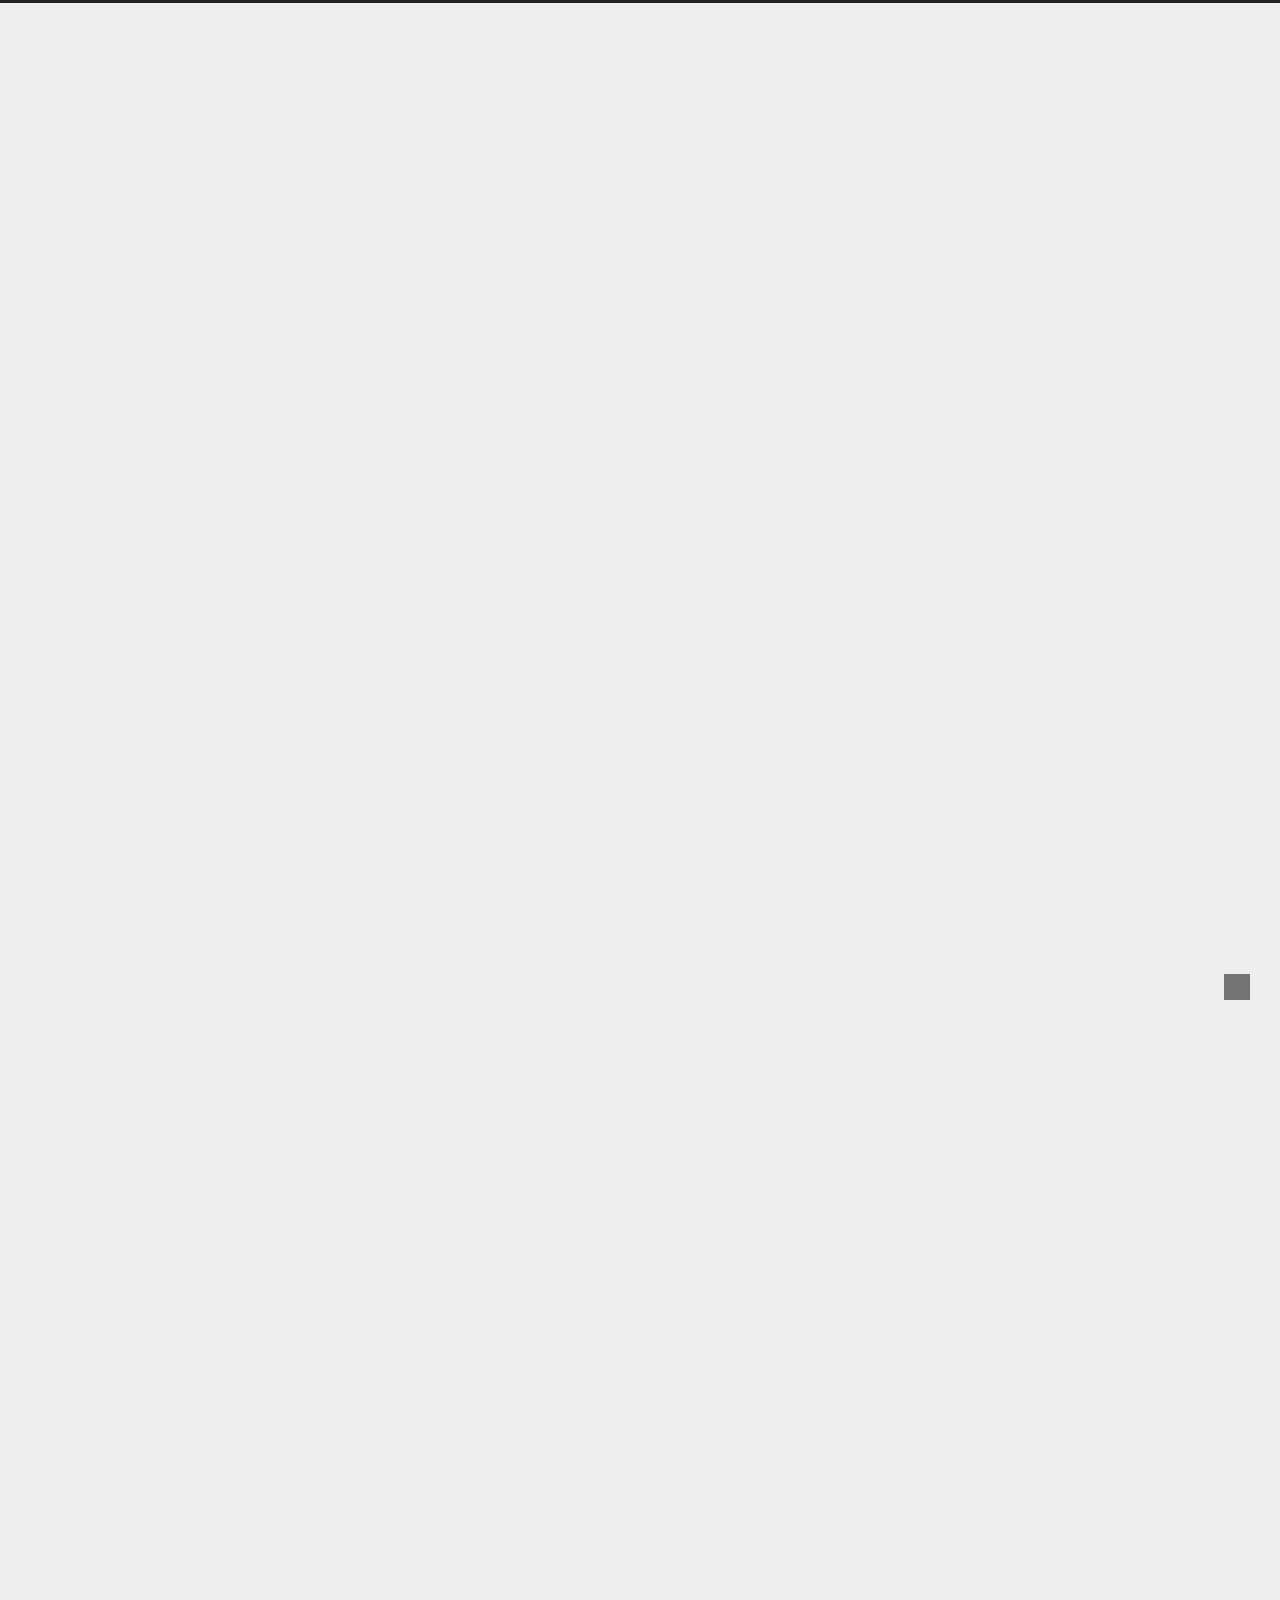
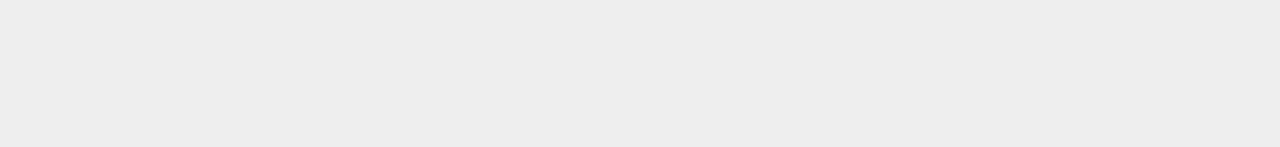
==== index.html @ 1313fade "Site updated: 2023-10-22 15:56:39" ====
<!DOCTYPE html>
<html lang="en">
<head>
  <meta charset="UTF-8">
<meta name="viewport" content="width=device-width">
<meta name="theme-color" content="#222"><meta name="generator" content="Hexo 6.3.0">

  <link rel="apple-touch-icon" sizes="180x180" href="/images/apple-touch-icon-next.png">
  <link rel="icon" type="image/png" sizes="32x32" href="/images/favicon-32x32-next.png">
  <link rel="icon" type="image/png" sizes="16x16" href="/images/favicon-16x16-next.png">
  <link rel="mask-icon" href="/images/logo.svg" color="#222">

<link rel="stylesheet" href="/css/main.css">



<link rel="stylesheet" href="https://cdnjs.cloudflare.com/ajax/libs/font-awesome/6.4.2/css/all.min.css" integrity="sha256-CTSx/A06dm1B063156EVh15m6Y67pAjZZaQc89LLSrU=" crossorigin="anonymous">
  <link rel="stylesheet" href="https://cdnjs.cloudflare.com/ajax/libs/animate.css/3.1.1/animate.min.css" integrity="sha256-PR7ttpcvz8qrF57fur/yAx1qXMFJeJFiA6pSzWi0OIE=" crossorigin="anonymous">

<script class="next-config" data-name="main" type="application/json">{"hostname":"comeonyc.github.io","root":"/","images":"/images","scheme":"Gemini","darkmode":false,"version":"8.18.2","exturl":false,"sidebar":{"position":"left","display":"post","padding":18,"offset":12},"copycode":{"enable":false,"style":null},"fold":{"enable":false,"height":500},"bookmark":{"enable":false,"color":"#222","save":"auto"},"mediumzoom":false,"lazyload":false,"pangu":false,"comments":{"style":"tabs","active":null,"storage":true,"lazyload":false,"nav":null},"stickytabs":false,"motion":{"enable":true,"async":false,"transition":{"menu_item":"fadeInDown","post_block":"fadeIn","post_header":"fadeInDown","post_body":"fadeInDown","coll_header":"fadeInLeft","sidebar":"fadeInUp"}},"prism":false,"i18n":{"placeholder":"Searching...","empty":"We didn't find any results for the search: ${query}","hits_time":"${hits} results found in ${time} ms","hits":"${hits} results found"},"path":"/search.xml","localsearch":{"enable":true,"trigger":"auto","top_n_per_article":1,"unescape":false,"preload":false}}</script><script src="/js/config.js"></script>

    <meta name="description" content="每天向前走一点">
<meta property="og:type" content="website">
<meta property="og:title" content="宸一天">
<meta property="og:url" content="https://comeonyc.github.io/index.html">
<meta property="og:site_name" content="宸一天">
<meta property="og:description" content="每天向前走一点">
<meta property="og:locale" content="en_US">
<meta property="article:author" content="comeonYc">
<meta property="article:tag" content="个人主页, 大数据, JAVA后端">
<meta name="twitter:card" content="summary">


<link rel="canonical" href="https://comeonyc.github.io/">



<script class="next-config" data-name="page" type="application/json">{"sidebar":"","isHome":true,"isPost":false,"lang":"en","comments":"","permalink":"","path":"index.html","title":""}</script>

<script class="next-config" data-name="calendar" type="application/json">""</script>
<title>宸一天</title>
  








  <noscript>
    <link rel="stylesheet" href="/css/noscript.css">
  </noscript>
</head>

<body itemscope itemtype="http://schema.org/WebPage" class="use-motion">
  <div class="headband"></div>

  <main class="main">
    <div class="column">
      <header class="header" itemscope itemtype="http://schema.org/WPHeader"><div class="site-brand-container">
  <div class="site-nav-toggle">
    <div class="toggle" aria-label="Toggle navigation bar" role="button">
        <span class="toggle-line"></span>
        <span class="toggle-line"></span>
        <span class="toggle-line"></span>
    </div>
  </div>

  <div class="site-meta">

    <a href="/" class="brand" rel="start">
      <i class="logo-line"></i>
      <h1 class="site-title">宸一天</h1>
      <i class="logo-line"></i>
    </a>
      <p class="site-subtitle" itemprop="description">comoeyc</p>
  </div>

  <div class="site-nav-right">
    <div class="toggle popup-trigger" aria-label="Search" role="button">
        <i class="fa fa-search fa-fw fa-lg"></i>
    </div>
  </div>
</div>



<nav class="site-nav">
  <ul class="main-menu menu"><li class="menu-item menu-item-home"><a href="/" rel="section">Home</a></li><li class="menu-item menu-item-about"><a href="/about/" rel="section">About</a></li><li class="menu-item menu-item-tags"><a href="/tags/" rel="section">Tags</a></li><li class="menu-item menu-item-archives"><a href="/archives/" rel="section">Archives</a></li>
      <li class="menu-item menu-item-search">
        <a role="button" class="popup-trigger"><i class="fa fa-search fa-fw"></i>Search
        </a>
      </li>
  </ul>
</nav>



  <div class="search-pop-overlay">
    <div class="popup search-popup"><div class="search-header">
  <span class="search-icon">
    <i class="fa fa-search"></i>
  </span>
  <div class="search-input-container">
    <input autocomplete="off" autocapitalize="off" maxlength="80"
           placeholder="Searching..." spellcheck="false"
           type="search" class="search-input">
  </div>
  <span class="popup-btn-close" role="button">
    <i class="fa fa-times-circle"></i>
  </span>
</div>
<div class="search-result-container no-result">
  <div class="search-result-icon">
    <i class="fa fa-spinner fa-pulse fa-5x"></i>
  </div>
</div>

    </div>
  </div>

</header>
        
  
  <aside class="sidebar">

    <div class="sidebar-inner sidebar-overview-active">
      <ul class="sidebar-nav">
        <li class="sidebar-nav-toc">
          Table of Contents
        </li>
        <li class="sidebar-nav-overview">
          Overview
        </li>
      </ul>

      <div class="sidebar-panel-container">
        <!--noindex-->
        <div class="post-toc-wrap sidebar-panel">
        </div>
        <!--/noindex-->

        <div class="site-overview-wrap sidebar-panel">
          <div class="site-author animated" itemprop="author" itemscope itemtype="http://schema.org/Person">
  <p class="site-author-name" itemprop="name">comeonYc</p>
  <div class="site-description" itemprop="description">每天向前走一点</div>
</div>
<div class="site-state-wrap animated">
  <nav class="site-state">
      <div class="site-state-item site-state-posts">
        <a href="/archives/">
          <span class="site-state-item-count">3</span>
          <span class="site-state-item-name">posts</span>
        </a>
      </div>
  </nav>
</div>
  <div class="cc-license animated" itemprop="license">
    <a href="https://creativecommons.org/licenses/by-nc-sa/4.0/zh-CN" class="cc-opacity" rel="noopener" target="_blank"><img src="https://cdnjs.cloudflare.com/ajax/libs/creativecommons-vocabulary/2020.11.3/assets/license_badges/small/by_nc_sa.svg" alt="Creative Commons"></a>
  </div>

        </div>
      </div>
    </div>

    
  </aside>


    </div>

    <div class="main-inner index posts-expand">

    


<div class="post-block">
  
  

  <article itemscope itemtype="http://schema.org/Article" class="post-content" lang="">
    <link itemprop="mainEntityOfPage" href="https://comeonyc.github.io/2023/10/22/demo/">

    <span hidden itemprop="author" itemscope itemtype="http://schema.org/Person">
      <meta itemprop="image" content="/images/avatar.gif">
      <meta itemprop="name" content="comeonYc">
    </span>

    <span hidden itemprop="publisher" itemscope itemtype="http://schema.org/Organization">
      <meta itemprop="name" content="宸一天">
      <meta itemprop="description" content="每天向前走一点">
    </span>

    <span hidden itemprop="post" itemscope itemtype="http://schema.org/CreativeWork">
      <meta itemprop="name" content="undefined | 宸一天">
      <meta itemprop="description" content="">
    </span>
      <header class="post-header">
        <h2 class="post-title" itemprop="name headline">
          <a href="/2023/10/22/demo/" class="post-title-link" itemprop="url">demo</a>
        </h2>

        <div class="post-meta-container">
          <div class="post-meta">
    <span class="post-meta-item">
      <span class="post-meta-item-icon">
        <i class="far fa-calendar"></i>
      </span>
      <span class="post-meta-item-text">Posted on</span>

      <time title="Created: 2023-10-22 14:29:48" itemprop="dateCreated datePublished" datetime="2023-10-22T14:29:48+08:00">2023-10-22</time>
    </span>

  
    <span class="post-meta-break"></span>
    <span class="post-meta-item" title="Word count in article">
      <span class="post-meta-item-icon">
        <i class="far fa-file-word"></i>
      </span>
      <span class="post-meta-item-text">Word count in article: </span>
      <span>0</span>
    </span>
    <span class="post-meta-item" title="Reading time">
      <span class="post-meta-item-icon">
        <i class="far fa-clock"></i>
      </span>
      <span class="post-meta-item-text">Reading time &asymp;</span>
      <span>1 mins.</span>
    </span>
</div>

        </div>
      </header>

    
    
    
    <div class="post-body" itemprop="articleBody">
          
      
    </div>

    
    
    

    <footer class="post-footer">
        <div class="post-eof"></div>
      
    </footer>
  </article>
</div>




    


<div class="post-block">
  
  

  <article itemscope itemtype="http://schema.org/Article" class="post-content" lang="">
    <link itemprop="mainEntityOfPage" href="https://comeonyc.github.io/2023/10/22/My-new-Post/">

    <span hidden itemprop="author" itemscope itemtype="http://schema.org/Person">
      <meta itemprop="image" content="/images/avatar.gif">
      <meta itemprop="name" content="comeonYc">
    </span>

    <span hidden itemprop="publisher" itemscope itemtype="http://schema.org/Organization">
      <meta itemprop="name" content="宸一天">
      <meta itemprop="description" content="每天向前走一点">
    </span>

    <span hidden itemprop="post" itemscope itemtype="http://schema.org/CreativeWork">
      <meta itemprop="name" content="undefined | 宸一天">
      <meta itemprop="description" content="">
    </span>
      <header class="post-header">
        <h2 class="post-title" itemprop="name headline">
          <a href="/2023/10/22/My-new-Post/" class="post-title-link" itemprop="url">My new Post</a>
        </h2>

        <div class="post-meta-container">
          <div class="post-meta">
    <span class="post-meta-item">
      <span class="post-meta-item-icon">
        <i class="far fa-calendar"></i>
      </span>
      <span class="post-meta-item-text">Posted on</span>

      <time title="Created: 2023-10-22 12:45:02" itemprop="dateCreated datePublished" datetime="2023-10-22T12:45:02+08:00">2023-10-22</time>
    </span>

  
    <span class="post-meta-break"></span>
    <span class="post-meta-item" title="Word count in article">
      <span class="post-meta-item-icon">
        <i class="far fa-file-word"></i>
      </span>
      <span class="post-meta-item-text">Word count in article: </span>
      <span>0</span>
    </span>
    <span class="post-meta-item" title="Reading time">
      <span class="post-meta-item-icon">
        <i class="far fa-clock"></i>
      </span>
      <span class="post-meta-item-text">Reading time &asymp;</span>
      <span>1 mins.</span>
    </span>
</div>

        </div>
      </header>

    
    
    
    <div class="post-body" itemprop="articleBody">
          
      
    </div>

    
    
    

    <footer class="post-footer">
        <div class="post-eof"></div>
      
    </footer>
  </article>
</div>




    


<div class="post-block">
  
  

  <article itemscope itemtype="http://schema.org/Article" class="post-content" lang="">
    <link itemprop="mainEntityOfPage" href="https://comeonyc.github.io/2023/10/22/hello-world/">

    <span hidden itemprop="author" itemscope itemtype="http://schema.org/Person">
      <meta itemprop="image" content="/images/avatar.gif">
      <meta itemprop="name" content="comeonYc">
    </span>

    <span hidden itemprop="publisher" itemscope itemtype="http://schema.org/Organization">
      <meta itemprop="name" content="宸一天">
      <meta itemprop="description" content="每天向前走一点">
    </span>

    <span hidden itemprop="post" itemscope itemtype="http://schema.org/CreativeWork">
      <meta itemprop="name" content="undefined | 宸一天">
      <meta itemprop="description" content="">
    </span>
      <header class="post-header">
        <h2 class="post-title" itemprop="name headline">
          <a href="/2023/10/22/hello-world/" class="post-title-link" itemprop="url">Hello World</a>
        </h2>

        <div class="post-meta-container">
          <div class="post-meta">
    <span class="post-meta-item">
      <span class="post-meta-item-icon">
        <i class="far fa-calendar"></i>
      </span>
      <span class="post-meta-item-text">Posted on</span>

      <time title="Created: 2023-10-22 12:28:58" itemprop="dateCreated datePublished" datetime="2023-10-22T12:28:58+08:00">2023-10-22</time>
    </span>

  
    <span class="post-meta-break"></span>
    <span class="post-meta-item" title="Word count in article">
      <span class="post-meta-item-icon">
        <i class="far fa-file-word"></i>
      </span>
      <span class="post-meta-item-text">Word count in article: </span>
      <span>78</span>
    </span>
    <span class="post-meta-item" title="Reading time">
      <span class="post-meta-item-icon">
        <i class="far fa-clock"></i>
      </span>
      <span class="post-meta-item-text">Reading time &asymp;</span>
      <span>1 mins.</span>
    </span>
</div>

        </div>
      </header>

    
    
    
    <div class="post-body" itemprop="articleBody">
          <p>Welcome to <a target="_blank" rel="noopener" href="https://hexo.io/">Hexo</a>! This is your very first post. Check <a target="_blank" rel="noopener" href="https://hexo.io/docs/">documentation</a> for more info. If you get any problems when using Hexo, you can find the answer in <a target="_blank" rel="noopener" href="https://hexo.io/docs/troubleshooting.html">troubleshooting</a> or you can ask me on <a target="_blank" rel="noopener" href="https://github.com/hexojs/hexo/issues">GitHub</a>.</p>
<h2 id="Quick-Start"><a href="#Quick-Start" class="headerlink" title="Quick Start"></a>Quick Start</h2><h3 id="Create-a-new-post"><a href="#Create-a-new-post" class="headerlink" title="Create a new post"></a>Create a new post</h3><figure class="highlight bash"><table><tr><td class="gutter"><pre><span class="line">1</span><br></pre></td><td class="code"><pre><span class="line">$ hexo new <span class="string">&quot;My New Post&quot;</span></span><br></pre></td></tr></table></figure>

<p>More info: <a target="_blank" rel="noopener" href="https://hexo.io/docs/writing.html">Writing</a></p>
<h3 id="Run-server"><a href="#Run-server" class="headerlink" title="Run server"></a>Run server</h3><figure class="highlight bash"><table><tr><td class="gutter"><pre><span class="line">1</span><br></pre></td><td class="code"><pre><span class="line">$ hexo server</span><br></pre></td></tr></table></figure>

<p>More info: <a target="_blank" rel="noopener" href="https://hexo.io/docs/server.html">Server</a></p>
<h3 id="Generate-static-files"><a href="#Generate-static-files" class="headerlink" title="Generate static files"></a>Generate static files</h3><figure class="highlight bash"><table><tr><td class="gutter"><pre><span class="line">1</span><br></pre></td><td class="code"><pre><span class="line">$ hexo generate</span><br></pre></td></tr></table></figure>

<p>More info: <a target="_blank" rel="noopener" href="https://hexo.io/docs/generating.html">Generating</a></p>
<h3 id="Deploy-to-remote-sites"><a href="#Deploy-to-remote-sites" class="headerlink" title="Deploy to remote sites"></a>Deploy to remote sites</h3><figure class="highlight bash"><table><tr><td class="gutter"><pre><span class="line">1</span><br></pre></td><td class="code"><pre><span class="line">$ hexo deploy</span><br></pre></td></tr></table></figure>

<p>More info: <a target="_blank" rel="noopener" href="https://hexo.io/docs/one-command-deployment.html">Deployment</a></p>

      
    </div>

    
    
    

    <footer class="post-footer">
        <div class="post-eof"></div>
      
    </footer>
  </article>
</div>





</div>
  </main>

  <footer class="footer">
    <div class="footer-inner">

  <div class="copyright">
    &copy; 
    <span itemprop="copyrightYear">2023</span>
    <span class="with-love">
      <i class="fa fa-heart"></i>
    </span>
    <span class="author" itemprop="copyrightHolder">comeonYc</span>
  </div>
<div class="wordcount">
  <span class="post-meta-item">
    <span class="post-meta-item-icon">
      <i class="fa fa-chart-line"></i>
    </span>
      <span>Word count total: </span>
    <span title="Word count total">0k</span>
  </span>
  <span class="post-meta-item">
    <span class="post-meta-item-icon">
      <i class="fa fa-coffee"></i>
    </span>
      <span>Reading time total &asymp;</span>
    <span title="Reading time total">1 mins.</span>
  </span>
</div>
  <div class="powered-by">Powered by <a href="https://hexo.io/" rel="noopener" target="_blank">Hexo</a> & <a href="https://theme-next.js.org/" rel="noopener" target="_blank">NexT.Gemini</a>
  </div>

    </div>
  </footer>

  
  <div class="back-to-top" role="button" aria-label="Back to top">
    <i class="fa fa-arrow-up fa-lg"></i>
    <span>0%</span>
  </div>

<noscript>
  <div class="noscript-warning">Theme NexT works best with JavaScript enabled</div>
</noscript>


  
  <script src="https://cdnjs.cloudflare.com/ajax/libs/animejs/3.2.1/anime.min.js" integrity="sha256-XL2inqUJaslATFnHdJOi9GfQ60on8Wx1C2H8DYiN1xY=" crossorigin="anonymous"></script>
<script src="/js/comments.js"></script><script src="/js/utils.js"></script><script src="/js/motion.js"></script><script src="/js/next-boot.js"></script>

  <script src="https://cdnjs.cloudflare.com/ajax/libs/hexo-generator-searchdb/1.4.1/search.js" integrity="sha256-1kfA5uHPf65M5cphT2dvymhkuyHPQp5A53EGZOnOLmc=" crossorigin="anonymous"></script>
<script src="/js/third-party/search/local-search.js"></script>






  <script src="/js/third-party/addtoany.js"></script>

  




<script class="next-config" data-name="giscus" type="application/json">{"enable":true,"repo":"comoneyc/giscus","repo_id":"R_kgDOKjfuow","category":"General","category_id":"DIC_kwDOKjfuo84CaV8C","mapping":"pathname","reactions_enabled":1,"emit_metadata":1,"theme":"preferred_color_scheme","lang":"en","crossorigin":"anonymous","input_position":"bottom","loading":"lazy"}</script>

<script>
document.addEventListener('page:loaded', () => {
  if (!CONFIG.page.comments) return;

  NexT.utils.loadComments('.giscus-container')
    .then(() => NexT.utils.getScript('https://giscus.app/client.js', {
      attributes: {
        async                   : true,
        crossOrigin             : 'anonymous',
        'data-repo'             : CONFIG.giscus.repo,
        'data-repo-id'          : CONFIG.giscus.repo_id,
        'data-category'         : CONFIG.giscus.category,
        'data-category-id'      : CONFIG.giscus.category_id,
        'data-mapping'          : CONFIG.giscus.mapping,
        'data-reactions-enabled': CONFIG.giscus.reactions_enabled,
        'data-emit-metadata'    : CONFIG.giscus.emit_metadata,
        'data-theme'            : CONFIG.giscus.theme,
        'data-lang'             : CONFIG.giscus.lang,
        'data-input-position'   : CONFIG.giscus.input_position,
        'data-loading'          : CONFIG.giscus.loading
      },
      parentNode: document.querySelector('.giscus-container')
    }));
});
</script>

</body>
</html>
---- css/main.css ----
:root {
  --body-bg-color: #eee;
  --content-bg-color: #fff;
  --card-bg-color: #f5f5f5;
  --text-color: #555;
  --blockquote-color: #666;
  --link-color: #555;
  --link-hover-color: #222;
  --brand-color: #fff;
  --brand-hover-color: #fff;
  --table-row-odd-bg-color: #f9f9f9;
  --table-row-hover-bg-color: #f5f5f5;
  --menu-item-bg-color: #f5f5f5;
  --theme-color: #222;
  --btn-default-bg: #fff;
  --btn-default-color: #555;
  --btn-default-border-color: #555;
  --btn-default-hover-bg: #222;
  --btn-default-hover-color: #fff;
  --btn-default-hover-border-color: #222;
  --highlight-background: #f3f3f3;
  --highlight-foreground: #444;
  --highlight-gutter-background: #e1e1e1;
  --highlight-gutter-foreground: #555;
  color-scheme: light;
}
html {
  line-height: 1.15; /* 1 */
  -webkit-text-size-adjust: 100%; /* 2 */
}
body {
  margin: 0;
}
main {
  display: block;
}
h1 {
  font-size: 2em;
  margin: 0.67em 0;
}
hr {
  box-sizing: content-box; /* 1 */
  height: 0; /* 1 */
  overflow: visible; /* 2 */
}
pre {
  font-family: monospace, monospace; /* 1 */
  font-size: 1em; /* 2 */
}
a {
  background: transparent;
}
abbr[title] {
  border-bottom: none; /* 1 */
  text-decoration: underline; /* 2 */
  text-decoration: underline dotted; /* 2 */
}
b,
strong {
  font-weight: bolder;
}
code,
kbd,
samp {
  font-family: monospace, monospace; /* 1 */
  font-size: 1em; /* 2 */
}
small {
  font-size: 80%;
}
sub,
sup {
  font-size: 75%;
  line-height: 0;
  position: relative;
  vertical-align: baseline;
}
sub {
  bottom: -0.25em;
}
sup {
  top: -0.5em;
}
img {
  border-style: none;
}
button,
input,
optgroup,
select,
textarea {
  font-family: inherit; /* 1 */
  font-size: 100%; /* 1 */
  line-height: 1.15; /* 1 */
  margin: 0; /* 2 */
}
button,
input {
/* 1 */
  overflow: visible;
}
button,
select {
/* 1 */
  text-transform: none;
}
button,
[type='button'],
[type='reset'],
[type='submit'] {
  -webkit-appearance: button;
}
button::-moz-focus-inner,
[type='button']::-moz-focus-inner,
[type='reset']::-moz-focus-inner,
[type='submit']::-moz-focus-inner {
  border-style: none;
  padding: 0;
}
button:-moz-focusring,
[type='button']:-moz-focusring,
[type='reset']:-moz-focusring,
[type='submit']:-moz-focusring {
  outline: 1px dotted ButtonText;
}
fieldset {
  padding: 0.35em 0.75em 0.625em;
}
legend {
  box-sizing: border-box; /* 1 */
  color: inherit; /* 2 */
  display: table; /* 1 */
  max-width: 100%; /* 1 */
  padding: 0; /* 3 */
  white-space: normal; /* 1 */
}
progress {
  vertical-align: baseline;
}
textarea {
  overflow: auto;
}
[type='checkbox'],
[type='radio'] {
  box-sizing: border-box; /* 1 */
  padding: 0; /* 2 */
}
[type='number']::-webkit-inner-spin-button,
[type='number']::-webkit-outer-spin-button {
  height: auto;
}
[type='search'] {
  outline-offset: -2px; /* 2 */
  -webkit-appearance: textfield; /* 1 */
}
[type='search']::-webkit-search-decoration {
  -webkit-appearance: none;
}
::-webkit-file-upload-button {
  font: inherit; /* 2 */
  -webkit-appearance: button; /* 1 */
}
details {
  display: block;
}
summary {
  display: list-item;
}
template {
  display: none;
}
[hidden] {
  display: none;
}
::selection {
  background: #262a30;
  color: #eee;
}
html,
body {
  height: 100%;
}
body {
  background: var(--body-bg-color);
  box-sizing: border-box;
  color: var(--text-color);
  font-family: Lato, 'PingFang SC', 'Microsoft YaHei', sans-serif;
  font-size: 1em;
  line-height: 2;
  min-height: 100%;
  position: relative;
  transition: padding 0.2s ease-in-out;
}
h1,
h2,
h3,
h4,
h5,
h6 {
  font-family: Lato, 'PingFang SC', 'Microsoft YaHei', sans-serif;
  font-weight: bold;
  line-height: 1.5;
  margin: 30px 0 15px;
}
h1 {
  font-size: 1.5em;
}
h2 {
  font-size: 1.375em;
}
h3 {
  font-size: 1.25em;
}
h4 {
  font-size: 1.125em;
}
h5 {
  font-size: 1em;
}
h6 {
  font-size: 0.875em;
}
p {
  margin: 0 0 20px;
}
a {
  border-bottom: 1px solid #999;
  color: var(--link-color);
  cursor: pointer;
  outline: 0;
  text-decoration: none;
  overflow-wrap: break-word;
}
a:hover {
  border-bottom-color: var(--link-hover-color);
  color: var(--link-hover-color);
}
iframe,
img,
video,
embed {
  display: block;
  margin-left: auto;
  margin-right: auto;
  max-width: 100%;
}
hr {
  background-image: repeating-linear-gradient(-45deg, #ddd, #ddd 4px, transparent 4px, transparent 8px);
  border: 0;
  height: 3px;
  margin: 40px 0;
}
blockquote {
  border-left: 4px solid #ddd;
  color: var(--blockquote-color);
  margin: 0;
  padding: 0 15px;
}
blockquote cite::before {
  content: '-';
  padding: 0 5px;
}
dt {
  font-weight: bold;
}
dd {
  margin: 0;
  padding: 0;
}
.table-container {
  overflow: auto;
}
table {
  border-collapse: collapse;
  border-spacing: 0;
  font-size: 0.875em;
  margin: 0 0 20px;
  width: 100%;
}
tbody tr:nth-of-type(odd) {
  background: var(--table-row-odd-bg-color);
}
tbody tr:hover {
  background: var(--table-row-hover-bg-color);
}
caption,
th,
td {
  padding: 8px;
}
th,
td {
  border: 1px solid #ddd;
  border-bottom: 3px solid #ddd;
}
th {
  font-weight: 700;
  padding-bottom: 10px;
}
td {
  border-bottom-width: 1px;
}
.btn {
  background: var(--btn-default-bg);
  border: 2px solid var(--btn-default-border-color);
  border-radius: 2px;
  color: var(--btn-default-color);
  display: inline-block;
  font-size: 0.875em;
  line-height: 2;
  padding: 0 20px;
  transition: background-color 0.2s ease-in-out;
}
.btn:hover {
  background: var(--btn-default-hover-bg);
  border-color: var(--btn-default-hover-border-color);
  color: var(--btn-default-hover-color);
}
.btn + .btn {
  margin: 0 0 8px 8px;
}
.btn .fa-fw {
  text-align: left;
  width: 1.285714285714286em;
}
.toggle {
  line-height: 0;
}
.toggle .toggle-line {
  background: #fff;
  display: block;
  height: 2px;
  left: 0;
  position: relative;
  top: 0;
  transition: all 0.4s;
  width: 100%;
}
.toggle .toggle-line:first-child {
  margin-top: 1px;
}
.toggle .toggle-line:not(:first-child) {
  margin-top: 4px;
}
.toggle.toggle-arrow :first-child {
  left: 50%;
  top: 2px;
  transform: rotate(45deg);
  width: 50%;
}
.toggle.toggle-arrow :last-child {
  left: 50%;
  top: -2px;
  transform: rotate(-45deg);
  width: 50%;
}
.toggle.toggle-close :nth-child(2) {
  opacity: 0;
}
.toggle.toggle-close :first-child {
  top: 6px;
  transform: rotate(45deg);
}
.toggle.toggle-close :last-child {
  top: -6px;
  transform: rotate(-45deg);
}
pre code.hljs {
  display: block;
  overflow-x: auto;
  padding: 1em
}
code.hljs {
  padding: 3px 5px
}
/*!
  Theme: Default
  Description: Original highlight.js style
  Author: (c) Ivan Sagalaev <maniac@softwaremaniacs.org>
  Maintainer: @highlightjs/core-team
  Website: https://highlightjs.org/
  License: see project LICENSE
  Touched: 2021
*/
/*
This is left on purpose making default.css the single file that can be lifted
as-is from the repository directly without the need for a build step

Typically this "required" baseline CSS is added by `makestuff.js` during build.
*/
pre code.hljs {
  display: block;
  overflow-x: auto;
  padding: 1em
}
code.hljs {
  padding: 3px 5px
}
/* end baseline CSS */
.hljs {
  background: #F3F3F3;
  color: #444
}
/* Base color: saturation 0; */
.hljs-subst {
  /* default */
  
}
/* purposely ignored */
.hljs-formula,
.hljs-attr,
.hljs-property,
.hljs-params {
  
}
.hljs-comment {
  color: #697070
}
.hljs-tag,
.hljs-punctuation {
  color: #444a
}
.hljs-tag .hljs-name,
.hljs-tag .hljs-attr {
  color: #444
}
.hljs-keyword,
.hljs-attribute,
.hljs-selector-tag,
.hljs-meta .hljs-keyword,
.hljs-doctag,
.hljs-name {
  font-weight: bold
}
/* User color: hue: 0 */
.hljs-type,
.hljs-string,
.hljs-number,
.hljs-selector-id,
.hljs-selector-class,
.hljs-quote,
.hljs-template-tag,
.hljs-deletion {
  color: #880000
}
.hljs-title,
.hljs-section {
  color: #880000;
  font-weight: bold
}
.hljs-regexp,
.hljs-symbol,
.hljs-variable,
.hljs-template-variable,
.hljs-link,
.hljs-selector-attr,
.hljs-operator,
.hljs-selector-pseudo {
  color: #ab5656
}
/* Language color: hue: 90; */
.hljs-literal {
  color: #695
}
.hljs-built_in,
.hljs-bullet,
.hljs-code,
.hljs-addition {
  color: #397300
}
/* Meta color: hue: 200 */
.hljs-meta {
  color: #1f7199
}
.hljs-meta .hljs-string {
  color: #38a
}
/* Misc effects */
.hljs-emphasis {
  font-style: italic
}
.hljs-strong {
  font-weight: bold
}
code,
kbd,
figure.highlight,
pre {
  background: var(--highlight-background);
  color: var(--highlight-foreground);
}
figure.highlight,
pre {
  line-height: 1.6;
  margin: 0 auto 20px;
}
figure.highlight figcaption,
pre .caption,
pre figcaption {
  background: var(--highlight-gutter-background);
  color: var(--highlight-foreground);
  display: flow-root;
  font-size: 0.875em;
  line-height: 1.2;
  padding: 0.5em;
}
figure.highlight figcaption a,
pre .caption a,
pre figcaption a {
  color: var(--highlight-foreground);
  float: right;
}
figure.highlight figcaption a:hover,
pre .caption a:hover,
pre figcaption a:hover {
  border-bottom-color: var(--highlight-foreground);
}
pre,
code {
  font-family: consolas, Menlo, monospace, 'PingFang SC', 'Microsoft YaHei';
}
code {
  border-radius: 3px;
  font-size: 0.875em;
  padding: 2px 4px;
  overflow-wrap: break-word;
}
kbd {
  border: 2px solid #ccc;
  border-radius: 0.2em;
  box-shadow: 0.1em 0.1em 0.2em rgba(0,0,0,0.1);
  font-family: inherit;
  padding: 0.1em 0.3em;
  white-space: nowrap;
}
figure.highlight {
  overflow: auto;
  position: relative;
}
figure.highlight pre {
  border: 0;
  margin: 0;
  padding: 10px 0;
}
figure.highlight table {
  border: 0;
  margin: 0;
  width: auto;
}
figure.highlight td {
  border: 0;
  padding: 0;
}
figure.highlight .gutter {
  -moz-user-select: none;
  -ms-user-select: none;
  -webkit-user-select: none;
  user-select: none;
}
figure.highlight .gutter pre {
  background: var(--highlight-gutter-background);
  color: var(--highlight-gutter-foreground);
  padding-left: 10px;
  padding-right: 10px;
  text-align: right;
}
figure.highlight .code pre {
  padding-left: 10px;
  width: 100%;
}
figure.highlight .marked {
  background: rgba(0,0,0,0.3);
}
pre .caption,
pre figcaption {
  margin-bottom: 10px;
}
.gist table {
  width: auto;
}
.gist table td {
  border: 0;
}
pre {
  overflow: auto;
  padding: 10px;
}
pre code {
  background: none;
  padding: 0;
  text-shadow: none;
}
.blockquote-center {
  border-left: 0;
  margin: 40px 0;
  padding: 0;
  position: relative;
  text-align: center;
}
.blockquote-center::before,
.blockquote-center::after {
  left: 0;
  line-height: 1;
  opacity: 0.6;
  position: absolute;
  width: 100%;
}
.blockquote-center::before {
  border-top: 1px solid #ccc;
  text-align: left;
  top: -20px;
  content: '\f10d';
  font-family: 'Font Awesome 6 Free';
  font-weight: 900;
}
.blockquote-center::after {
  border-bottom: 1px solid #ccc;
  bottom: -20px;
  text-align: right;
  content: '\f10e';
  font-family: 'Font Awesome 6 Free';
  font-weight: 900;
}
.blockquote-center p,
.blockquote-center div {
  text-align: center;
}
.group-picture {
  margin-bottom: 20px;
}
.group-picture .group-picture-row {
  display: flex;
  gap: 3px;
  margin-bottom: 3px;
}
.group-picture .group-picture-column {
  flex: 1;
}
.group-picture .group-picture-column img {
  height: 100%;
  margin: 0;
  object-fit: cover;
  width: 100%;
}
.post-body .label {
  color: #555;
  padding: 0 2px;
}
.post-body .label.default {
  background: #f0f0f0;
}
.post-body .label.primary {
  background: #efe6f7;
}
.post-body .label.info {
  background: #e5f2f8;
}
.post-body .label.success {
  background: #e7f4e9;
}
.post-body .label.warning {
  background: #fcf6e1;
}
.post-body .label.danger {
  background: #fae8eb;
}
.post-body .link-grid {
  display: grid;
  grid-gap: 1.5rem;
  gap: 1.5rem;
  grid-template-columns: 1fr 1fr;
  margin-bottom: 20px;
  padding: 1rem;
}
@media (max-width: 767px) {
  .post-body .link-grid {
    grid-template-columns: 1fr;
  }
}
.post-body .link-grid .link-grid-container {
  border: solid #ddd;
  box-shadow: 1rem 1rem 0.5rem rgba(0,0,0,0.5);
  min-height: 5rem;
  min-width: 0;
  padding: 0.5rem;
  position: relative;
  transition: background 0.3s;
}
.post-body .link-grid .link-grid-container:hover {
  animation: next-shake 0.5s;
  background: var(--card-bg-color);
}
.post-body .link-grid .link-grid-container:active {
  box-shadow: 0.5rem 0.5rem 0.25rem rgba(0,0,0,0.5);
  transform: translate(0.2rem, 0.2rem);
}
.post-body .link-grid .link-grid-container .link-grid-image {
  border: 1px solid #ddd;
  border-radius: 50%;
  box-sizing: border-box;
  height: 5rem;
  padding: 3px;
  position: absolute;
  width: 5rem;
}
.post-body .link-grid .link-grid-container p {
  margin: 0 1rem 0 6rem;
}
.post-body .link-grid .link-grid-container p:first-of-type {
  font-size: 1.2em;
}
.post-body .link-grid .link-grid-container p:last-of-type {
  font-size: 0.8em;
  line-height: 1.3rem;
  opacity: 0.7;
}
.post-body .link-grid .link-grid-container a {
  border: 0;
  height: 100%;
  left: 0;
  position: absolute;
  top: 0;
  width: 100%;
}
@keyframes next-shake {
  0% {
    transform: translate(1pt, 1pt) rotate(0deg);
  }
  10% {
    transform: translate(-1pt, -2pt) rotate(-1deg);
  }
  20% {
    transform: translate(-3pt, 0pt) rotate(1deg);
  }
  30% {
    transform: translate(3pt, 2pt) rotate(0deg);
  }
  40% {
    transform: translate(1pt, -1pt) rotate(1deg);
  }
  50% {
    transform: translate(-1pt, 2pt) rotate(-1deg);
  }
  60% {
    transform: translate(-3pt, 1pt) rotate(0deg);
  }
  70% {
    transform: translate(3pt, 1pt) rotate(-1deg);
  }
  80% {
    transform: translate(-1pt, -1pt) rotate(1deg);
  }
  90% {
    transform: translate(1pt, 2pt) rotate(0deg);
  }
  100% {
    transform: translate(1pt, -2pt) rotate(-1deg);
  }
}
.post-body .note {
  border-radius: 3px;
  margin-bottom: 20px;
  padding: 1em;
  position: relative;
  border: 1px solid #eee;
  border-left-width: 5px;
}
.post-body .note summary {
  cursor: pointer;
  outline: 0;
}
.post-body .note summary p {
  display: inline;
}
.post-body .note h2,
.post-body .note h3,
.post-body .note h4,
.post-body .note h5,
.post-body .note h6 {
  border-bottom: initial;
  margin: 0;
  padding-top: 0;
}
.post-body .note :first-child {
  margin-top: 0;
}
.post-body .note :last-child {
  margin-bottom: 0;
}
.post-body .note.default {
  border-left-color: #777;
}
.post-body .note.default h2,
.post-body .note.default h3,
.post-body .note.default h4,
.post-body .note.default h5,
.post-body .note.default h6 {
  color: #777;
}
.post-body .note.primary {
  border-left-color: #6f42c1;
}
.post-body .note.primary h2,
.post-body .note.primary h3,
.post-body .note.primary h4,
.post-body .note.primary h5,
.post-body .note.primary h6 {
  color: #6f42c1;
}
.post-body .note.info {
  border-left-color: #428bca;
}
.post-body .note.info h2,
.post-body .note.info h3,
.post-body .note.info h4,
.post-body .note.info h5,
.post-body .note.info h6 {
  color: #428bca;
}
.post-body .note.success {
  border-left-color: #5cb85c;
}
.post-body .note.success h2,
.post-body .note.success h3,
.post-body .note.success h4,
.post-body .note.success h5,
.post-body .note.success h6 {
  color: #5cb85c;
}
.post-body .note.warning {
  border-left-color: #f0ad4e;
}
.post-body .note.warning h2,
.post-body .note.warning h3,
.post-body .note.warning h4,
.post-body .note.warning h5,
.post-body .note.warning h6 {
  color: #f0ad4e;
}
.post-body .note.danger {
  border-left-color: #d9534f;
}
.post-body .note.danger h2,
.post-body .note.danger h3,
.post-body .note.danger h4,
.post-body .note.danger h5,
.post-body .note.danger h6 {
  color: #d9534f;
}
.post-body .tabs {
  margin-bottom: 20px;
}
.post-body .tabs,
.tabs-comment {
  padding-top: 10px;
}
.post-body .tabs ul.nav-tabs,
.tabs-comment ul.nav-tabs {
  background: var(--content-bg-color);
  display: flex;
  display: flex;
  flex-wrap: wrap;
  justify-content: center;
  margin: 0;
  padding: 0;
  position: -webkit-sticky;
  position: sticky;
  top: 0;
  z-index: 5;
}
@media (max-width: 413px) {
  .post-body .tabs ul.nav-tabs,
  .tabs-comment ul.nav-tabs {
    display: block;
    margin-bottom: 5px;
  }
}
.post-body .tabs ul.nav-tabs li.tab,
.tabs-comment ul.nav-tabs li.tab {
  border-bottom: 1px solid #ddd;
  border-left: 1px solid transparent;
  border-right: 1px solid transparent;
  border-radius: 0 0 0 0;
  border-top: 3px solid transparent;
  flex-grow: 1;
  list-style-type: none;
}
@media (max-width: 413px) {
  .post-body .tabs ul.nav-tabs li.tab,
  .tabs-comment ul.nav-tabs li.tab {
    border-bottom: 1px solid transparent;
    border-left: 3px solid transparent;
    border-right: 1px solid transparent;
    border-top: 1px solid transparent;
  }
}
@media (max-width: 413px) {
  .post-body .tabs ul.nav-tabs li.tab,
  .tabs-comment ul.nav-tabs li.tab {
    border-radius: 0;
  }
}
.post-body .tabs ul.nav-tabs li.tab a,
.tabs-comment ul.nav-tabs li.tab a {
  border-bottom: initial;
  display: block;
  line-height: 1.8;
  padding: 0.25em 0.75em;
  text-align: center;
  transition: all 0.2s ease-out;
}
.post-body .tabs ul.nav-tabs li.tab a i[class^='fa'],
.tabs-comment ul.nav-tabs li.tab a i[class^='fa'] {
  width: 1.285714285714286em;
}
.post-body .tabs ul.nav-tabs li.tab.active,
.tabs-comment ul.nav-tabs li.tab.active {
  border-bottom-color: transparent;
  border-left-color: #ddd;
  border-right-color: #ddd;
  border-top-color: #fc6423;
}
@media (max-width: 413px) {
  .post-body .tabs ul.nav-tabs li.tab.active,
  .tabs-comment ul.nav-tabs li.tab.active {
    border-bottom-color: #ddd;
    border-left-color: #fc6423;
    border-right-color: #ddd;
    border-top-color: #ddd;
  }
}
.post-body .tabs ul.nav-tabs li.tab.active a,
.tabs-comment ul.nav-tabs li.tab.active a {
  cursor: default;
}
.post-body .tabs .tab-content,
.tabs-comment .tab-content {
  border: 1px solid #ddd;
  border-radius: 0 0 0 0;
  border-top-color: transparent;
}
@media (max-width: 413px) {
  .post-body .tabs .tab-content,
  .tabs-comment .tab-content {
    border-radius: 0;
    border-top-color: #ddd;
  }
}
.post-body .tabs .tab-content .tab-pane,
.tabs-comment .tab-content .tab-pane {
  padding: 20px 20px 0;
}
.post-body .tabs .tab-content .tab-pane:not(.active),
.tabs-comment .tab-content .tab-pane:not(.active) {
  display: none;
}
.pagination .prev,
.pagination .next,
.pagination .page-number,
.pagination .space {
  display: inline-block;
  margin: -1px 10px 0;
  padding: 0 10px;
}
@media (max-width: 767px) {
  .pagination .prev,
  .pagination .next,
  .pagination .page-number,
  .pagination .space {
    margin: 0 5px;
  }
}
.pagination .page-number.current {
  background: #ccc;
  border-color: #ccc;
  color: var(--content-bg-color);
}
.pagination {
  border-top: 1px solid #eee;
  margin: 120px 0 0;
  text-align: center;
}
.pagination .prev,
.pagination .next,
.pagination .page-number {
  border-bottom: 0;
  border-top: 1px solid #eee;
  transition: border-color 0.2s ease-in-out;
}
.pagination .prev:hover,
.pagination .next:hover,
.pagination .page-number:hover {
  border-top-color: var(--link-hover-color);
}
@media (max-width: 767px) {
  .pagination {
    border-top: 0;
  }
  .pagination .prev,
  .pagination .next,
  .pagination .page-number {
    border-bottom: 1px solid #eee;
    border-top: 0;
  }
  .pagination .prev:hover,
  .pagination .next:hover,
  .pagination .page-number:hover {
    border-bottom-color: var(--link-hover-color);
  }
}
.pagination .space {
  margin: 0;
  padding: 0;
}
.comments {
  margin-top: 60px;
  overflow: hidden;
}
.comment-button-group {
  display: flex;
  display: flex;
  flex-wrap: wrap;
  justify-content: center;
  justify-content: center;
  margin: 1em 0;
}
.comment-button-group .comment-button {
  margin: 0.1em 0.2em;
}
.comment-button-group .comment-button.active {
  background: var(--btn-default-hover-bg);
  border-color: var(--btn-default-hover-border-color);
  color: var(--btn-default-hover-color);
}
.comment-position {
  display: none;
}
.comment-position.active {
  display: block;
}
.tabs-comment {
  margin-top: 4em;
  padding-top: 0;
}
.tabs-comment .comments {
  margin-top: 0;
  padding-top: 0;
}
.headband {
  background: var(--theme-color);
  height: 3px;
}
@media (max-width: 991px) {
  .headband {
    display: none;
  }
}
.site-brand-container {
  display: flex;
  flex-shrink: 0;
  padding: 0 10px;
}
.use-motion .column,
.use-motion .site-brand-container .toggle {
  opacity: 0;
}
.site-meta {
  flex-grow: 1;
  text-align: center;
}
@media (max-width: 767px) {
  .site-meta {
    text-align: center;
  }
}
.custom-logo-image {
  margin-top: 20px;
}
@media (max-width: 991px) {
  .custom-logo-image {
    display: none;
  }
}
.brand {
  border-bottom: 0;
  color: var(--brand-color);
  display: inline-block;
  padding: 0;
}
.brand:hover {
  color: var(--brand-hover-color);
}
.site-title {
  font-family: Lato, 'PingFang SC', 'Microsoft YaHei', sans-serif;
  font-size: 1.375em;
  font-weight: normal;
  line-height: 1.5;
  margin: 0;
}
.site-subtitle {
  color: #ddd;
  font-size: 0.8125em;
  margin: 10px 10px 0;
}
.use-motion .site-title,
.use-motion .site-subtitle,
.use-motion .custom-logo-image {
  opacity: 0;
  position: relative;
  top: -10px;
}
.site-nav-toggle,
.site-nav-right {
  display: none;
}
@media (max-width: 767px) {
  .site-nav-toggle,
  .site-nav-right {
    display: flex;
    flex-direction: column;
    justify-content: center;
  }
}
.site-nav-toggle .toggle,
.site-nav-right .toggle {
  color: var(--text-color);
  padding: 10px;
  width: 22px;
}
.site-nav-toggle .toggle .toggle-line,
.site-nav-right .toggle .toggle-line {
  background: var(--text-color);
  border-radius: 1px;
}
@media (max-width: 767px) {
  .site-nav {
    --scroll-height: 0;
    height: 0;
    overflow: hidden;
    transition: 0.2s ease-in-out;
    transition-property: height, visibility;
    visibility: hidden;
  }
  body:not(.site-nav-on) .site-nav .animated {
    animation: none;
  }
  body.site-nav-on .site-nav {
    height: var(--scroll-height);
    visibility: unset;
  }
}
.menu {
  margin: 0;
  padding: 1em 0;
  text-align: center;
}
.menu-item {
  display: inline-block;
  list-style: none;
  margin: 0 10px;
}
@media (max-width: 767px) {
  .menu-item {
    display: block;
    margin-top: 10px;
  }
  .menu-item.menu-item-search {
    display: none;
  }
}
.menu-item a {
  border-bottom: 0;
  display: block;
  font-size: 0.8125em;
  transition: border-color 0.2s ease-in-out;
}
.menu-item a:hover,
.menu-item a.menu-item-active {
  background: var(--menu-item-bg-color);
}
.menu-item i[class^='fa'] {
  margin-right: 8px;
}
.menu-item .badge {
  display: inline-block;
  font-weight: bold;
  line-height: 1;
  margin-left: 0.35em;
  margin-top: 0.35em;
  text-align: center;
  white-space: nowrap;
}
@media (max-width: 767px) {
  .menu-item .badge {
    float: right;
    margin-left: 0;
  }
}
.use-motion .menu-item {
  visibility: hidden;
}
.sidebar-inner {
  color: #999;
  padding: 18px 10px;
  text-align: center;
  display: flex;
  flex-direction: column;
  justify-content: center;
}
.cc-license .cc-opacity {
  border-bottom: 0;
  opacity: 0.7;
}
.cc-license .cc-opacity:hover {
  opacity: 0.9;
}
.cc-license img {
  display: inline-block;
}
.site-author-image {
  border: 1px solid #eee;
  max-width: 120px;
  padding: 2px;
}
.site-author-name {
  color: var(--text-color);
  font-weight: 600;
  margin: 0;
}
.site-description {
  color: #999;
  font-size: 0.8125em;
  margin-top: 0;
}
.links-of-author a {
  font-size: 0.8125em;
}
.links-of-author i[class^='fa'] {
  margin-right: 2px;
}
.sidebar .sidebar-button:not(:first-child) {
  margin-top: 15px;
}
.sidebar .sidebar-button button {
  background: transparent;
  color: #fc6423;
  cursor: pointer;
  line-height: 2;
  padding: 0 15px;
  border: 1px solid #fc6423;
  border-radius: 4px;
}
.sidebar .sidebar-button button:hover {
  background: #fc6423;
  color: #fff;
}
.sidebar .sidebar-button button i[class^='fa'] {
  margin-right: 5px;
}
.links-of-blogroll {
  font-size: 0.8125em;
}
.links-of-blogroll-title {
  font-size: 0.875em;
  font-weight: 600;
}
.links-of-blogroll-list {
  list-style: none;
  margin: 0;
  padding: 0;
}
.sidebar-nav {
  font-size: 0.875em;
  height: 0;
  margin: 0;
  overflow: hidden;
  padding-left: 0;
  pointer-events: none;
  transition: 0.2s ease-in-out;
  transition-property: height, visibility;
  visibility: hidden;
}
.sidebar-nav-active .sidebar-nav {
  height: calc(2em + 1px);
  pointer-events: unset;
  visibility: unset;
}
.sidebar-nav li {
  border-bottom: 1px solid transparent;
  color: var(--text-color);
  cursor: pointer;
  display: inline-block;
  transition: 0.2s ease-in-out;
  transition-property: border-bottom-color, color;
}
.sidebar-nav li.sidebar-nav-overview {
  margin-left: 10px;
}
.sidebar-nav li:hover {
  color: #fc6423;
}
.sidebar-toc-active .sidebar-nav-toc,
.sidebar-overview-active .sidebar-nav-overview {
  border-bottom-color: #fc6423;
  color: #fc6423;
  transition-delay: 0.2s;
}
.sidebar-toc-active .sidebar-nav-toc:hover,
.sidebar-overview-active .sidebar-nav-overview:hover {
  color: #fc6423;
}
.sidebar-panel-container {
  align-items: start;
  display: grid;
  flex: 1;
  overflow-x: hidden;
  overflow-y: auto;
  padding-top: 0;
  transition: padding-top 0.2s ease-in-out;
}
.sidebar-nav-active .sidebar-panel-container {
  padding-top: 20px;
}
.sidebar-panel {
  animation: deactivate-sidebar-panel 0.2s ease-in-out;
  grid-area: 1/1;
  height: 0;
  opacity: 0;
  overflow: hidden;
  pointer-events: none;
  transform: translateY(0);
  transition: 0.2s ease-in-out;
  transition-delay: 0s;
  transition-property: opacity, transform, visibility;
  visibility: hidden;
}
.sidebar-nav-active .sidebar-panel,
.sidebar-overview-active .sidebar-panel.post-toc-wrap {
  transform: translateY(-20px);
}
.sidebar-overview-active:not(.sidebar-nav-active) .sidebar-panel.post-toc-wrap {
  transition-delay: 0s, 0.2s, 0s;
}
.sidebar-overview-active .sidebar-panel.site-overview-wrap,
.sidebar-toc-active .sidebar-panel.post-toc-wrap {
  animation-name: activate-sidebar-panel;
  height: auto;
  opacity: 1;
  pointer-events: unset;
  transform: translateY(0);
  transition-delay: 0.2s, 0.2s, 0s;
  visibility: unset;
}
.sidebar-panel.site-overview-wrap {
  display: flex;
  flex-direction: column;
  justify-content: center;
  gap: 10px;
  justify-content: flex-start;
}
@keyframes deactivate-sidebar-panel {
  from {
    height: var(--inactive-panel-height, 0);
  }
  to {
    height: var(--active-panel-height, 0);
  }
}
@keyframes activate-sidebar-panel {
  from {
    height: var(--inactive-panel-height, auto);
  }
  to {
    height: var(--active-panel-height, auto);
  }
}
.sidebar-toggle {
  bottom: 61px;
  height: 16px;
  padding: 5px;
  width: 16px;
  background: #222;
  cursor: pointer;
  opacity: 0.6;
  position: fixed;
  z-index: 30;
  right: 30px;
}
@media (max-width: 991px) {
  .sidebar-toggle {
    right: 20px;
  }
}
.sidebar-toggle:hover {
  opacity: 0.8;
}
@media (max-width: 991px) {
  .sidebar-toggle {
    opacity: 0.8;
  }
}
.sidebar-toggle:hover .toggle-line {
  background: #fc6423;
}
@media (any-hover: hover) {
  body:not(.sidebar-active) .sidebar-toggle:hover :first-child {
    left: 50%;
    top: 2px;
    transform: rotate(45deg);
    width: 50%;
  }
  body:not(.sidebar-active) .sidebar-toggle:hover :last-child {
    left: 50%;
    top: -2px;
    transform: rotate(-45deg);
    width: 50%;
  }
}
.sidebar-active .sidebar-toggle :nth-child(2) {
  opacity: 0;
}
.sidebar-active .sidebar-toggle :first-child {
  top: 6px;
  transform: rotate(45deg);
}
.sidebar-active .sidebar-toggle :last-child {
  top: -6px;
  transform: rotate(-45deg);
}
.post-toc {
  font-size: 0.875em;
}
.post-toc ol {
  list-style: none;
  margin: 0;
  padding: 0 2px 0 10px;
  text-align: left;
}
.post-toc ol > :last-child {
  margin-bottom: 5px;
}
.post-toc ol > ol {
  padding-left: 0;
}
.post-toc ol a {
  transition: all 0.2s ease-in-out;
}
.post-toc .nav-item {
  line-height: 1.8;
  overflow: hidden;
  text-overflow: ellipsis;
  white-space: nowrap;
}
.post-toc .nav .nav-child {
  --height: 0;
  height: 0;
  opacity: 0;
  overflow: hidden;
  transition-property: height, opacity, visibility;
  transition: 0.2s ease-in-out;
  visibility: hidden;
}
.post-toc .nav .active > .nav-child {
  height: var(--height, auto);
  opacity: 1;
  visibility: unset;
}
.post-toc .nav .active > a {
  border-bottom-color: #fc6423;
  color: #fc6423;
}
.post-toc .nav .active-current > a {
  color: #fc6423;
}
.post-toc .nav .active-current > a:hover {
  color: #fc6423;
}
.site-state {
  display: flex;
  flex-wrap: wrap;
  justify-content: center;
  line-height: 1.4;
}
.site-state-item {
  padding: 0 15px;
}
.site-state-item a {
  border-bottom: 0;
  display: block;
}
.site-state-item-count {
  display: block;
  font-size: 1em;
  font-weight: 600;
}
.site-state-item-name {
  color: #999;
  font-size: 0.8125em;
}
.footer {
  color: #999;
  font-size: 0.875em;
  padding: 20px 0;
  transition: 0.2s ease-in-out;
  transition-property: left, right;
}
.footer.footer-fixed {
  bottom: 0;
  left: 0;
  position: absolute;
  right: 0;
}
.footer-inner {
  box-sizing: border-box;
  text-align: center;
  display: flex;
  flex-direction: column;
  justify-content: center;
  margin: 0 auto;
  width: calc(100% - 20px);
}
@media (max-width: 767px) {
  .footer-inner {
    width: auto;
  }
}
@media (min-width: 1200px) {
  .footer-inner {
    width: 1160px;
  }
}
@media (min-width: 1600px) {
  .footer-inner {
    width: 73%;
  }
}
.use-motion .footer {
  opacity: 0;
}
.languages {
  display: inline-block;
  font-size: 1.125em;
  position: relative;
}
.languages .lang-select-label span {
  margin: 0 0.5em;
}
.languages .lang-select {
  height: 100%;
  left: 0;
  opacity: 0;
  position: absolute;
  top: 0;
  width: 100%;
}
.with-love {
  color: #f00;
  display: inline-block;
  margin: 0 5px;
}
@keyframes icon-animate {
  0%, 100% {
    transform: scale(1);
  }
  10%, 30% {
    transform: scale(0.9);
  }
  20%, 40%, 60%, 80% {
    transform: scale(1.1);
  }
  50%, 70% {
    transform: scale(1.1);
  }
}
.back-to-top {
  font-size: 12px;
  align-items: center;
  bottom: -100px;
  color: #fff;
  display: flex;
  height: 26px;
  transition: bottom 0.2s ease-in-out;
  background: #222;
  cursor: pointer;
  opacity: 0.6;
  position: fixed;
  z-index: 30;
  right: 30px;
}
.back-to-top span {
  margin-right: 8px;
  display: none;
}
.back-to-top .fa {
  text-align: center;
  width: 26px;
}
@media (max-width: 991px) {
  .back-to-top {
    right: 20px;
  }
}
.back-to-top:hover {
  opacity: 0.8;
}
@media (max-width: 991px) {
  .back-to-top {
    opacity: 0.8;
  }
}
.back-to-top:hover {
  color: #fc6423;
}
.back-to-top.back-to-top-on {
  bottom: 30px;
}
.rtl.post-body p,
.rtl.post-body a,
.rtl.post-body h1,
.rtl.post-body h2,
.rtl.post-body h3,
.rtl.post-body h4,
.rtl.post-body h5,
.rtl.post-body h6,
.rtl.post-body li,
.rtl.post-body ul,
.rtl.post-body ol {
  direction: rtl;
  font-family: UKIJ Ekran;
}
.rtl.post-title {
  font-family: UKIJ Ekran;
}
.post-button {
  margin-top: 40px;
  text-align: center;
}
.use-motion .post-block,
.use-motion .pagination,
.use-motion .comments {
  visibility: hidden;
}
.use-motion .post-header {
  visibility: hidden;
}
.use-motion .post-body {
  visibility: hidden;
}
.use-motion .collection-header {
  visibility: hidden;
}
.posts-collapse .post-content {
  margin-bottom: 35px;
  margin-left: 35px;
  position: relative;
}
@media (max-width: 767px) {
  .posts-collapse .post-content {
    margin-left: 0;
    margin-right: 0;
  }
}
.posts-collapse .post-content .collection-title {
  font-size: 1.125em;
  position: relative;
}
.posts-collapse .post-content .collection-title::before {
  background: #999;
  border: 1px solid #fff;
  margin-left: -6px;
  margin-top: -4px;
  position: absolute;
  top: 50%;
  border-radius: 50%;
  content: ' ';
  height: 10px;
  width: 10px;
}
.posts-collapse .post-content .collection-year {
  font-size: 1.5em;
  font-weight: bold;
  margin: 60px 0;
  position: relative;
}
.posts-collapse .post-content .collection-year::before {
  background: #bbb;
  margin-left: -4px;
  margin-top: -4px;
  position: absolute;
  top: 50%;
  border-radius: 50%;
  content: ' ';
  height: 8px;
  width: 8px;
}
.posts-collapse .post-content .collection-header {
  display: block;
  margin-left: 20px;
}
.posts-collapse .post-content .collection-header small {
  color: #bbb;
  margin-left: 5px;
}
.posts-collapse .post-content .post-header {
  border-bottom: 1px dashed #ccc;
  margin: 30px 2px 0;
  padding-left: 15px;
  position: relative;
  transition: border 0.2s ease-in-out;
}
.posts-collapse .post-content .post-header::before {
  background: #bbb;
  border: 1px solid #fff;
  left: -6px;
  position: absolute;
  top: 0.75em;
  transition: background 0.2s ease-in-out;
  border-radius: 50%;
  content: ' ';
  height: 6px;
  width: 6px;
}
.posts-collapse .post-content .post-header:hover {
  border-bottom-color: #666;
}
.posts-collapse .post-content .post-header:hover::before {
  background: #222;
}
.posts-collapse .post-content .post-meta-container {
  display: inline;
  font-size: 0.75em;
  margin-right: 10px;
}
.posts-collapse .post-content .post-title {
  display: inline;
}
.posts-collapse .post-content .post-title a {
  border-bottom: 0;
  color: var(--link-color);
}
.posts-collapse .post-content::before {
  background: #f5f5f5;
  content: ' ';
  height: 100%;
  margin-left: -2px;
  position: absolute;
  top: 1.25em;
  width: 4px;
}
.post-body {
  font-family: Lato, 'PingFang SC', 'Microsoft YaHei', sans-serif;
  overflow-wrap: break-word;
}
@media (min-width: 1200px) {
  .post-body {
    font-size: 1.125em;
  }
}
@media (min-width: 992px) {
  .post-body {
    text-align: justify;
  }
}
@media (max-width: 991px) {
  .post-body {
    text-align: justify;
  }
}
.post-body h1 .header-anchor,
.post-body h2 .header-anchor,
.post-body h3 .header-anchor,
.post-body h4 .header-anchor,
.post-body h5 .header-anchor,
.post-body h6 .header-anchor,
.post-body h1 .headerlink,
.post-body h2 .headerlink,
.post-body h3 .headerlink,
.post-body h4 .headerlink,
.post-body h5 .headerlink,
.post-body h6 .headerlink {
  border-bottom-style: none;
  color: inherit;
  float: right;
  font-size: 0.875em;
  margin-left: 10px;
  opacity: 0;
}
.post-body h1 .header-anchor::before,
.post-body h2 .header-anchor::before,
.post-body h3 .header-anchor::before,
.post-body h4 .header-anchor::before,
.post-body h5 .header-anchor::before,
.post-body h6 .header-anchor::before,
.post-body h1 .headerlink::before,
.post-body h2 .headerlink::before,
.post-body h3 .headerlink::before,
.post-body h4 .headerlink::before,
.post-body h5 .headerlink::before,
.post-body h6 .headerlink::before {
  content: '\f0c1';
  font-family: 'Font Awesome 6 Free';
  font-weight: 900;
}
.post-body h1:hover .header-anchor,
.post-body h2:hover .header-anchor,
.post-body h3:hover .header-anchor,
.post-body h4:hover .header-anchor,
.post-body h5:hover .header-anchor,
.post-body h6:hover .header-anchor,
.post-body h1:hover .headerlink,
.post-body h2:hover .headerlink,
.post-body h3:hover .headerlink,
.post-body h4:hover .headerlink,
.post-body h5:hover .headerlink,
.post-body h6:hover .headerlink {
  opacity: 0.5;
}
.post-body h1:hover .header-anchor:hover,
.post-body h2:hover .header-anchor:hover,
.post-body h3:hover .header-anchor:hover,
.post-body h4:hover .header-anchor:hover,
.post-body h5:hover .header-anchor:hover,
.post-body h6:hover .header-anchor:hover,
.post-body h1:hover .headerlink:hover,
.post-body h2:hover .headerlink:hover,
.post-body h3:hover .headerlink:hover,
.post-body h4:hover .headerlink:hover,
.post-body h5:hover .headerlink:hover,
.post-body h6:hover .headerlink:hover {
  opacity: 1;
}
.post-body .exturl .fa {
  font-size: 0.875em;
  margin-left: 4px;
}
.post-body img + figcaption,
.post-body .fancybox + figcaption {
  color: #999;
  font-size: 0.875em;
  font-weight: bold;
  line-height: 1;
  margin: -15px auto 15px;
  text-align: center;
}
.post-body iframe,
.post-body img,
.post-body video,
.post-body embed {
  margin-bottom: 20px;
}
.post-body .video-container {
  height: 0;
  margin-bottom: 20px;
  overflow: hidden;
  padding-top: 75%;
  position: relative;
  width: 100%;
}
.post-body .video-container iframe,
.post-body .video-container object,
.post-body .video-container embed {
  height: 100%;
  left: 0;
  margin: 0;
  position: absolute;
  top: 0;
  width: 100%;
}
.post-gallery {
  display: flex;
  min-height: 200px;
}
.post-gallery .post-gallery-image {
  flex: 1;
}
.post-gallery .post-gallery-image:not(:first-child) {
  clip-path: polygon(40px 0, 100% 0, 100% 100%, 0 100%);
  margin-left: -20px;
}
.post-gallery .post-gallery-image:not(:last-child) {
  margin-right: -20px;
}
.post-gallery .post-gallery-image img {
  height: 100%;
  object-fit: cover;
  opacity: 1;
  width: 100%;
}
.posts-expand .post-gallery {
  margin-bottom: 60px;
}
.posts-collapse .post-gallery {
  margin: 15px 0;
}
.posts-expand .post-header {
  font-size: 1.125em;
  margin-bottom: 60px;
  text-align: center;
}
.posts-expand .post-title {
  font-size: 1.5em;
  font-weight: normal;
  margin: initial;
  overflow-wrap: break-word;
}
.posts-expand .post-title-link {
  border-bottom: 0;
  color: var(--link-color);
  display: inline-block;
  position: relative;
}
.posts-expand .post-title-link::before {
  background: var(--link-color);
  bottom: 0;
  content: '';
  height: 2px;
  left: 0;
  position: absolute;
  transform: scaleX(0);
  transition: transform 0.2s ease-in-out;
  width: 100%;
}
.posts-expand .post-title-link:hover::before {
  transform: scaleX(1);
}
.posts-expand .post-title-link .fa {
  font-size: 0.875em;
  margin-left: 5px;
}
.post-sticky-flag {
  display: inline-block;
  margin-right: 8px;
  transform: rotate(30deg);
}
.posts-expand .post-meta-container {
  color: #999;
  font-family: Lato, 'PingFang SC', 'Microsoft YaHei', sans-serif;
  font-size: 0.75em;
  margin-top: 3px;
}
.posts-expand .post-meta-container .post-description {
  font-size: 0.875em;
  margin-top: 2px;
}
.posts-expand .post-meta-container time {
  border-bottom: 1px dashed #999;
}
.post-meta {
  display: flex;
  flex-wrap: wrap;
  justify-content: center;
}
:not(.post-meta-break) + .post-meta-item::before {
  content: '|';
  margin: 0 0.5em;
}
.post-meta-item-icon {
  margin-right: 3px;
}
@media (max-width: 991px) {
  .post-meta-item-text {
    display: none;
  }
}
.post-meta-break {
  flex-basis: 100%;
  height: 0;
}
.post-nav {
  border-top: 1px solid #eee;
  display: flex;
  gap: 30px;
  justify-content: space-between;
  margin-top: 1em;
  padding: 10px 5px 0;
}
.post-nav-item {
  flex: 1;
}
.post-nav-item a {
  border-bottom: 0;
  display: block;
  font-size: 0.875em;
  line-height: 1.6;
}
.post-nav-item a:active {
  top: 2px;
}
.post-nav-item .fa {
  font-size: 0.75em;
}
.post-nav-item:first-child .fa {
  margin-right: 5px;
}
.post-nav-item:last-child {
  text-align: right;
}
.post-nav-item:last-child .fa {
  margin-left: 5px;
}
.post-footer {
  display: flex;
  flex-direction: column;
  justify-content: center;
}
.post-eof {
  background: #ccc;
  height: 1px;
  margin: 80px auto 60px;
  width: 8%;
}
.post-block:last-of-type .post-eof {
  display: none;
}
.post-copyright ul {
  list-style: none;
  overflow: hidden;
  padding: 0.5em 1em;
  position: relative;
  background: var(--card-bg-color);
  border-left: 3px solid #ff2a2a;
  margin: 1em 0 0;
}
.post-copyright ul::after {
  content: '\f25e';
  font-family: 'Font Awesome 6 Brands';
  font-size: 200px;
  opacity: 0.1;
  position: absolute;
  right: -50px;
  top: -150px;
}
.post-tags {
  margin-top: 40px;
  text-align: center;
}
.post-tags a {
  display: inline-block;
  font-size: 0.8125em;
}
.post-tags a:not(:last-child) {
  margin-right: 10px;
}
.social-like {
  border-top: 1px solid #eee;
  font-size: 0.875em;
  margin-top: 1em;
  padding-top: 1em;
  display: flex;
  flex-wrap: wrap;
  justify-content: center;
}
.social-like a {
  border-bottom: none;
}
.reward-container {
  margin: 1em 0 0;
  padding: 1em 0;
  text-align: center;
}
.reward-container button {
  background: transparent;
  color: #fc6423;
  cursor: pointer;
  line-height: 2;
  padding: 0 15px;
  border: 2px solid #fc6423;
  border-radius: 2px;
  outline: 0;
  transition: all 0.2s ease-in-out;
  vertical-align: text-top;
}
.reward-container button:hover {
  background: #fc6423;
  color: #fff;
}
.post-reward {
  display: none;
  padding-top: 20px;
}
.post-reward.active {
  display: block;
}
.post-reward div {
  display: inline-block;
}
.post-reward div span {
  display: block;
}
.post-reward img {
  display: inline-block;
  margin: 0.8em 2em 0;
  max-width: 100%;
  width: 180px;
}
@keyframes next-roll {
  from {
    transform: rotateZ(30deg);
  }
  to {
    transform: rotateZ(-30deg);
  }
}
.category-all-page .category-all-title {
  text-align: center;
}
.category-all-page .category-all {
  margin-top: 20px;
}
.category-all-page .category-list {
  list-style: none;
  margin: 0;
  padding: 0;
}
.category-all-page .category-list-item {
  margin: 5px 10px;
}
.category-all-page .category-list-count {
  color: #bbb;
}
.category-all-page .category-list-count::before {
  content: ' (';
}
.category-all-page .category-list-count::after {
  content: ') ';
}
.category-all-page .category-list-child {
  padding-left: 10px;
}
.event-list hr {
  background: #222;
  margin: 20px 0 45px;
}
.event-list hr::after {
  background: #222;
  color: #fff;
  content: 'NOW';
  display: inline-block;
  font-weight: bold;
  padding: 0 5px;
}
.event-list .event {
  --event-background: #222;
  --event-foreground: #bbb;
  --event-title: #fff;
  background: var(--event-background);
  padding: 15px;
}
.event-list .event .event-summary {
  border-bottom: 0;
  color: var(--event-title);
  margin: 0;
  padding: 0 0 0 35px;
  position: relative;
}
.event-list .event .event-summary::before {
  animation: dot-flash 1s alternate infinite ease-in-out;
  background: var(--event-title);
  left: 0;
  margin-top: -6px;
  position: absolute;
  top: 50%;
  border-radius: 50%;
  content: ' ';
  height: 12px;
  width: 12px;
}
.event-list .event:nth-of-type(odd) .event-summary::before {
  animation-delay: 0.5s;
}
.event-list .event:not(:last-child) {
  margin-bottom: 20px;
}
.event-list .event .event-relative-time {
  color: var(--event-foreground);
  display: inline-block;
  font-size: 12px;
  font-weight: normal;
  padding-left: 12px;
}
.event-list .event .event-details {
  color: var(--event-foreground);
  display: block;
  line-height: 18px;
  padding: 6px 0 6px 35px;
}
.event-list .event .event-details::before {
  color: var(--event-foreground);
  display: inline-block;
  margin-right: 9px;
  width: 14px;
  font-family: 'Font Awesome 6 Free';
  font-weight: 900;
}
.event-list .event .event-details.event-location::before {
  content: '\f041';
}
.event-list .event .event-details.event-duration::before {
  content: '\f017';
}
.event-list .event .event-details.event-description::before {
  content: '\f024';
}
.event-list .event-past {
  --event-background: #f5f5f5;
  --event-foreground: #999;
  --event-title: #222;
}
@keyframes dot-flash {
  from {
    opacity: 1;
    transform: scale(1);
  }
  to {
    opacity: 0;
    transform: scale(0.8);
  }
}
ul.breadcrumb {
  font-size: 0.75em;
  list-style: none;
  margin: 1em 0;
  padding: 0 2em;
  text-align: center;
}
ul.breadcrumb li {
  display: inline;
}
ul.breadcrumb li:not(:first-child)::before {
  content: '/\00a0';
  font-weight: normal;
  padding: 0.5em;
}
ul.breadcrumb li:last-child {
  font-weight: bold;
}
.tag-cloud {
  text-align: center;
}
.tag-cloud a {
  display: inline-block;
  margin: 10px;
}
.tag-cloud-0 {
  border-bottom-color: #aaa;
  color: #aaa;
}
.tag-cloud-1 {
  border-bottom-color: #9a9a9a;
  color: #9a9a9a;
}
.tag-cloud-2 {
  border-bottom-color: #8b8b8b;
  color: #8b8b8b;
}
.tag-cloud-3 {
  border-bottom-color: #7c7c7c;
  color: #7c7c7c;
}
.tag-cloud-4 {
  border-bottom-color: #6c6c6c;
  color: #6c6c6c;
}
.tag-cloud-5 {
  border-bottom-color: #5d5d5d;
  color: #5d5d5d;
}
.tag-cloud-6 {
  border-bottom-color: #4e4e4e;
  color: #4e4e4e;
}
.tag-cloud-7 {
  border-bottom-color: #3e3e3e;
  color: #3e3e3e;
}
.tag-cloud-8 {
  border-bottom-color: #2f2f2f;
  color: #2f2f2f;
}
.tag-cloud-9 {
  border-bottom-color: #202020;
  color: #202020;
}
.tag-cloud-10 {
  border-bottom-color: #111;
  color: #111;
}
.search-active {
  overflow: hidden;
}
.search-pop-overlay {
  background: rgba(0,0,0,0);
  display: flex;
  height: 100%;
  left: 0;
  position: fixed;
  top: 0;
  transition: visibility 0.4s, background 0.4s;
  visibility: hidden;
  width: 100%;
  z-index: 40;
}
.search-active .search-pop-overlay {
  background: rgba(0,0,0,0.3);
  visibility: visible;
}
.search-popup {
  background: var(--card-bg-color);
  border-radius: 5px;
  height: 80%;
  margin: auto;
  transform: scale(0);
  transition: transform 0.4s;
  width: 700px;
}
.search-active .search-popup {
  transform: scale(1);
}
@media (max-width: 767px) {
  .search-popup {
    border-radius: 0;
    height: 100%;
    width: 100%;
  }
}
.search-popup .search-icon,
.search-popup .popup-btn-close {
  color: #999;
  font-size: 18px;
  padding: 0 10px;
}
.search-popup .popup-btn-close {
  cursor: pointer;
}
.search-popup .popup-btn-close:hover .fa {
  color: #222;
}
.search-popup .search-header {
  background: #eee;
  border-top-left-radius: 5px;
  border-top-right-radius: 5px;
  display: flex;
  padding: 5px;
}
.search-popup input.search-input {
  background: transparent;
  border: 0;
  outline: 0;
  width: 100%;
}
.search-popup input.search-input::-webkit-search-cancel-button {
  display: none;
}
.search-popup .search-result-container {
  height: calc(100% - 55px);
  overflow: auto;
  padding: 5px 25px;
}
.search-popup .search-result-container hr {
  margin: 5px 0 10px;
}
.search-popup .search-result-container hr:first-child {
  display: none;
}
.search-popup .search-result-list {
  margin: 0 5px;
  padding: 0;
}
.search-popup a.search-result-title {
  font-weight: bold;
}
.search-popup p.search-result {
  border-bottom: 1px dashed #ccc;
  padding: 5px 0;
}
.search-popup .search-input-container {
  flex-grow: 1;
  padding: 2px;
}
.search-popup .no-result {
  display: flex;
}
.search-popup .search-result-list {
  width: 100%;
}
.search-popup .search-result-icon {
  color: #ccc;
  margin: auto;
}
mark.search-keyword {
  background: transparent;
  border-bottom: 1px dashed #ff2a2a;
  color: #ff2a2a;
  font-weight: bold;
}
.use-motion .animated {
  animation-fill-mode: none;
  visibility: inherit;
}
.use-motion .sidebar .animated {
  animation-fill-mode: both;
}
header.header {
  background: var(--content-bg-color);
  border-radius: initial;
  box-shadow: 0 2px 2px 0 rgba(0,0,0,0.12), 0 3px 1px -2px rgba(0,0,0,0.06), 0 1px 5px 0 rgba(0,0,0,0.12);
}
@media (max-width: 991px) {
  header.header {
    border-radius: initial;
  }
}
.main {
  align-items: stretch;
  display: flex;
  justify-content: space-between;
  margin: 0 auto;
  width: calc(100% - 20px);
}
@media (max-width: 767px) {
  .main {
    width: auto;
  }
}
@media (min-width: 1200px) {
  .main {
    width: 1160px;
  }
}
@media (min-width: 1600px) {
  .main {
    width: 73%;
  }
}
@media (max-width: 991px) {
  .main {
    display: block;
    width: auto;
  }
}
.main-inner {
  border-radius: initial;
  box-sizing: border-box;
  width: calc(100% - 252px);
}
@media (max-width: 991px) {
  .main-inner {
    border-radius: initial;
    width: 100%;
  }
}
.footer-inner {
  padding-left: 252px;
}
@media (max-width: 991px) {
  .footer-inner {
    padding-left: 0;
    padding-right: 0;
    width: auto;
  }
}
.column {
  width: 240px;
}
@media (max-width: 991px) {
  .column {
    width: auto;
  }
}
.site-brand-container {
  background: var(--theme-color);
}
@media (max-width: 991px) {
  .site-nav-on .site-brand-container {
    box-shadow: 0 0 16px rgba(0,0,0,0.5);
  }
}
.site-meta {
  padding: 20px 0;
}
@media (min-width: 768px) and (max-width: 991px) {
  .site-nav-toggle,
  .site-nav-right {
    display: flex;
    flex-direction: column;
    justify-content: center;
  }
}
.site-nav-toggle .toggle,
.site-nav-right .toggle {
  color: #fff;
}
.site-nav-toggle .toggle .toggle-line,
.site-nav-right .toggle .toggle-line {
  background: #fff;
}
@media (min-width: 768px) and (max-width: 991px) {
  .site-nav {
    --scroll-height: 0;
    height: 0;
    overflow: hidden;
    transition: 0.2s ease-in-out;
    transition-property: height, visibility;
    visibility: hidden;
  }
  body:not(.site-nav-on) .site-nav .animated {
    animation: none;
  }
  body.site-nav-on .site-nav {
    height: var(--scroll-height);
    visibility: unset;
  }
}
.menu .menu-item {
  display: block;
  margin: 0;
}
.menu .menu-item a {
  padding: 5px 20px;
  position: relative;
  text-align: left;
  transition-property: background-color;
}
@media (max-width: 991px) {
  .menu .menu-item.menu-item-search {
    display: none;
  }
}
.menu .menu-item .badge {
  background: #ccc;
  border-radius: 10px;
  color: var(--content-bg-color);
  float: right;
  padding: 2px 5px;
  text-shadow: 1px 1px 0 rgba(0,0,0,0.1);
}
.main-menu .menu-item-active::after {
  background: #bbb;
  border-radius: 50%;
  content: ' ';
  height: 6px;
  margin-top: -3px;
  position: absolute;
  right: 15px;
  top: 50%;
  width: 6px;
}
.sub-menu {
  margin: 0;
  padding: 6px 0;
}
.sub-menu .menu-item {
  display: inline-block;
}
.sub-menu .menu-item a {
  background: transparent;
  margin: 5px 10px;
  padding: initial;
}
.sub-menu .menu-item a:hover {
  background: transparent;
  color: #fc6423;
}
.sub-menu .menu-item-active {
  border-bottom-color: #fc6423;
  color: #fc6423;
}
.sub-menu .menu-item-active:hover {
  border-bottom-color: #fc6423;
}
.sidebar {
  position: -webkit-sticky;
  position: sticky;
  top: 12px;
}
@media (max-width: 991px) {
  .sidebar {
    display: none;
  }
}
.sidebar-inner {
  background: var(--content-bg-color);
  border-radius: initial;
  box-shadow: 0 2px 2px 0 rgba(0,0,0,0.12), 0 3px 1px -2px rgba(0,0,0,0.06), 0 1px 5px 0 rgba(0,0,0,0.12), 0 -1px 0.5px 0 rgba(0,0,0,0.09);
  box-sizing: border-box;
  color: var(--text-color);
  margin-top: 12px;
  max-height: calc(100vh - 24px);
  visibility: hidden;
}
.site-state-item {
  padding: 0 10px;
}
.sidebar .sidebar-button {
  border-bottom: 1px dotted #ccc;
  border-top: 1px dotted #ccc;
}
.sidebar .sidebar-button button {
  border: 0;
  color: #fc6423;
  display: block;
  width: 100%;
}
.sidebar .sidebar-button button:hover {
  background: none;
  border: 0;
  color: #e34603;
}
.links-of-author {
  display: flex;
  flex-wrap: wrap;
  justify-content: center;
}
.links-of-author-item {
  margin: 5px 0 0;
  width: 50%;
}
.links-of-author-item a {
  box-sizing: border-box;
  display: inline-block;
  max-width: 100%;
  overflow: hidden;
  padding: 0 5px;
  text-overflow: ellipsis;
  white-space: nowrap;
}
.links-of-author-item a {
  border-bottom: 0;
  border-radius: 4px;
  display: block;
}
.links-of-author-item a:hover {
  background: var(--body-bg-color);
}
.main-inner .sub-menu,
.main-inner .post-block,
.main-inner .tabs-comment,
.main-inner > .comments,
.main-inner .comment-position .comments,
.main-inner .pagination {
  background: var(--content-bg-color);
  border-radius: initial;
  box-shadow: 0 2px 2px 0 rgba(0,0,0,0.12), 0 3px 1px -2px rgba(0,0,0,0.06), 0 1px 5px 0 rgba(0,0,0,0.12);
}
.main-inner .post-block:not(:first-child):not(:first-child) {
  border-radius: initial;
  box-shadow: 0 2px 2px 0 rgba(0,0,0,0.12), 0 3px 1px -2px rgba(0,0,0,0.06), 0 1px 5px 0 rgba(0,0,0,0.12), 0 -1px 0.5px 0 rgba(0,0,0,0.09);
  margin-top: 12px;
}
@media (min-width: 768px) and (max-width: 991px) {
  .main-inner .post-block:not(:first-child):not(:first-child) {
    margin-top: 10px;
  }
}
@media (max-width: 767px) {
  .main-inner .post-block:not(:first-child):not(:first-child) {
    margin-top: 8px;
  }
}
.main-inner .tabs-comment,
.main-inner > .comments,
.main-inner .comment-position .comments,
.main-inner .pagination {
  border-radius: initial;
  box-shadow: 0 2px 2px 0 rgba(0,0,0,0.12), 0 3px 1px -2px rgba(0,0,0,0.06), 0 1px 5px 0 rgba(0,0,0,0.12), 0 -1px 0.5px 0 rgba(0,0,0,0.09);
  margin-top: 12px;
}
@media (min-width: 768px) and (max-width: 991px) {
  .main-inner .tabs-comment,
  .main-inner > .comments,
  .main-inner .comment-position .comments,
  .main-inner .pagination {
    margin-top: 10px;
  }
}
@media (max-width: 767px) {
  .main-inner .tabs-comment,
  .main-inner > .comments,
  .main-inner .comment-position .comments,
  .main-inner .pagination {
    margin-top: 8px;
  }
}
.post-block,
.comments {
  padding: 40px;
}
.post-eof {
  display: none;
}
.pagination {
  border-top: initial;
  padding: 10px 0;
}
.post-body h1,
.post-body h2 {
  border-bottom: 1px solid #eee;
}
.post-body h3 {
  border-bottom: 1px dotted #eee;
}
@media (min-width: 768px) and (max-width: 991px) {
  .main-inner {
    padding: 10px;
  }
  .posts-expand .post-button {
    margin-top: 20px;
  }
  .post-block {
    padding: 20px;
  }
  .comments {
    padding: 10px 20px;
  }
}
@media (max-width: 767px) {
  .main-inner {
    padding: 8px;
  }
  .posts-expand .post-button {
    margin: 12px 0;
  }
  .post-block {
    padding: 12px;
  }
  .comments {
    padding: 10px 12px;
  }
}
.giscus {
  max-width: unset;
  box-sizing: border-box;
}
---- css/noscript.css ----
body {
  margin-top: 2rem;
}
.use-motion .menu-item,
.use-motion .sidebar,
.use-motion .sidebar-inner,
.use-motion .post-block,
.use-motion .pagination,
.use-motion .comments,
.use-motion .post-header,
.use-motion .post-body,
.use-motion .collection-header {
  visibility: visible;
}
.use-motion .column,
.use-motion .site-brand-container .toggle,
.use-motion .footer {
  opacity: initial;
}
.use-motion .site-title,
.use-motion .site-subtitle,
.use-motion .custom-logo-image {
  opacity: initial;
  top: initial;
}
.use-motion .logo-line {
  transform: scaleX(1);
}
.search-pop-overlay,
.sidebar-nav {
  display: none;
}
.sidebar-panel {
  display: block;
}
.noscript-warning {
  background-color: #f55;
  color: #fff;
  font-family: sans-serif;
  font-size: 1rem;
  font-weight: bold;
  left: 0;
  position: fixed;
  text-align: center;
  top: 0;
  width: 100%;
  z-index: 50;
}
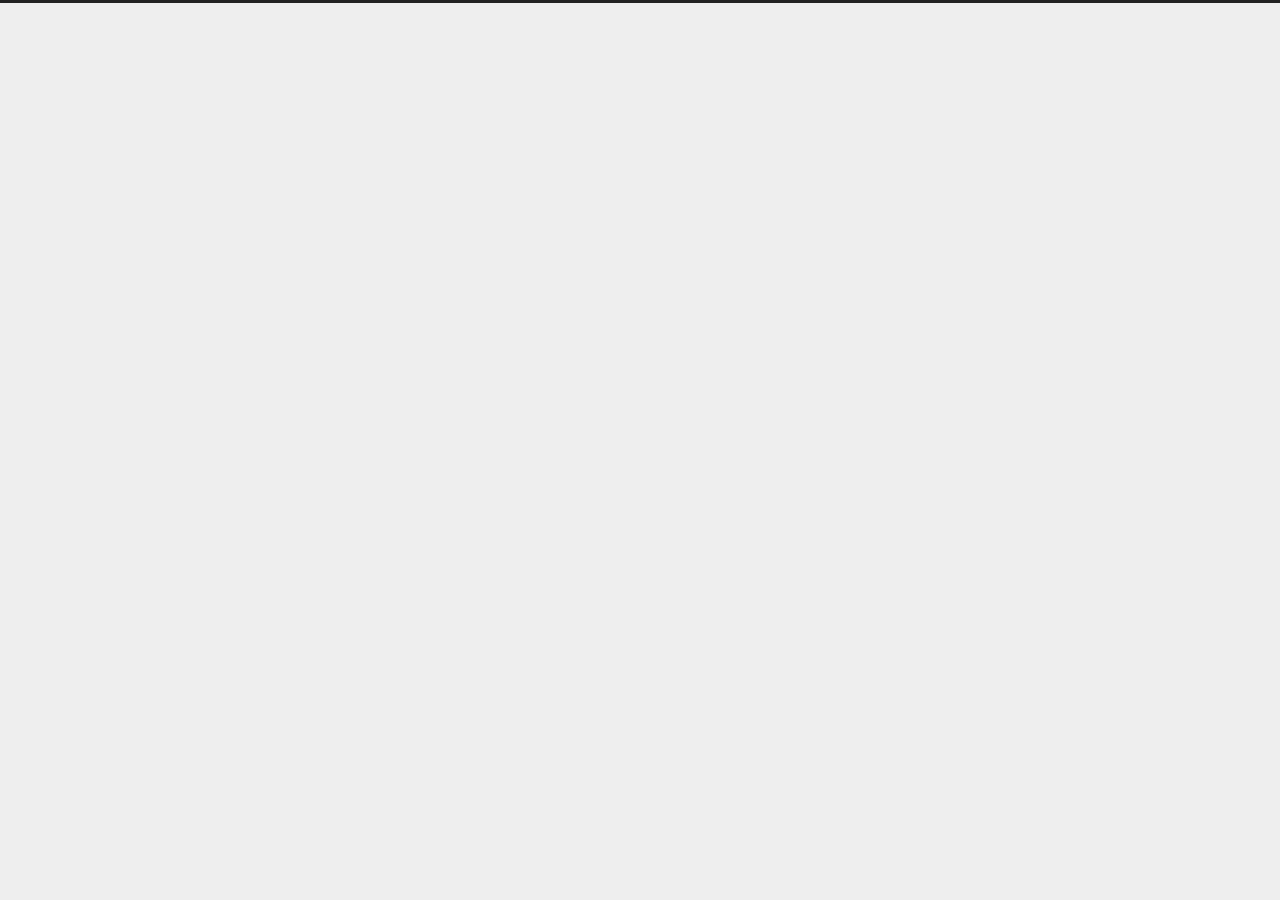
==== commit 06ce6c3e: "Site updated: 2023-10-22 16:03:21" ====
--- a/index.html
+++ b/index.html
@@ -150,7 +150,7 @@
   <nav class="site-state">
       <div class="site-state-item site-state-posts">
         <a href="/archives/">
-          <span class="site-state-item-count">3</span>
+          <span class="site-state-item-count">1</span>
           <span class="site-state-item-name">posts</span>
         </a>
       </div>
@@ -208,8 +208,9 @@
         <i class="far fa-calendar"></i>
       </span>
       <span class="post-meta-item-text">Posted on</span>
-
-      <time title="Created: 2023-10-22 14:29:48" itemprop="dateCreated datePublished" datetime="2023-10-22T14:29:48+08:00">2023-10-22</time>
+      
+
+      <time title="Created: 2023-10-22 14:29:48 / Modified: 16:03:07" itemprop="dateCreated datePublished" datetime="2023-10-22T14:29:48+08:00">2023-10-22</time>
     </span>
 
   
@@ -219,7 +220,7 @@
         <i class="far fa-file-word"></i>
       </span>
       <span class="post-meta-item-text">Word count in article: </span>
-      <span>0</span>
+      <span>9</span>
     </span>
     <span class="post-meta-item" title="Reading time">
       <span class="post-meta-item-icon">
@@ -237,185 +238,7 @@
     
     
     <div class="post-body" itemprop="articleBody">
-          
-      
-    </div>
-
-    
-    
-    
-
-    <footer class="post-footer">
-        <div class="post-eof"></div>
-      
-    </footer>
-  </article>
-</div>
-
-
-
-
-    
-
-
-<div class="post-block">
-  
-  
-
-  <article itemscope itemtype="http://schema.org/Article" class="post-content" lang="">
-    <link itemprop="mainEntityOfPage" href="https://comeonyc.github.io/2023/10/22/My-new-Post/">
-
-    <span hidden itemprop="author" itemscope itemtype="http://schema.org/Person">
-      <meta itemprop="image" content="/images/avatar.gif">
-      <meta itemprop="name" content="comeonYc">
-    </span>
-
-    <span hidden itemprop="publisher" itemscope itemtype="http://schema.org/Organization">
-      <meta itemprop="name" content="宸一天">
-      <meta itemprop="description" content="每天向前走一点">
-    </span>
-
-    <span hidden itemprop="post" itemscope itemtype="http://schema.org/CreativeWork">
-      <meta itemprop="name" content="undefined | 宸一天">
-      <meta itemprop="description" content="">
-    </span>
-      <header class="post-header">
-        <h2 class="post-title" itemprop="name headline">
-          <a href="/2023/10/22/My-new-Post/" class="post-title-link" itemprop="url">My new Post</a>
-        </h2>
-
-        <div class="post-meta-container">
-          <div class="post-meta">
-    <span class="post-meta-item">
-      <span class="post-meta-item-icon">
-        <i class="far fa-calendar"></i>
-      </span>
-      <span class="post-meta-item-text">Posted on</span>
-
-      <time title="Created: 2023-10-22 12:45:02" itemprop="dateCreated datePublished" datetime="2023-10-22T12:45:02+08:00">2023-10-22</time>
-    </span>
-
-  
-    <span class="post-meta-break"></span>
-    <span class="post-meta-item" title="Word count in article">
-      <span class="post-meta-item-icon">
-        <i class="far fa-file-word"></i>
-      </span>
-      <span class="post-meta-item-text">Word count in article: </span>
-      <span>0</span>
-    </span>
-    <span class="post-meta-item" title="Reading time">
-      <span class="post-meta-item-icon">
-        <i class="far fa-clock"></i>
-      </span>
-      <span class="post-meta-item-text">Reading time &asymp;</span>
-      <span>1 mins.</span>
-    </span>
-</div>
-
-        </div>
-      </header>
-
-    
-    
-    
-    <div class="post-body" itemprop="articleBody">
-          
-      
-    </div>
-
-    
-    
-    
-
-    <footer class="post-footer">
-        <div class="post-eof"></div>
-      
-    </footer>
-  </article>
-</div>
-
-
-
-
-    
-
-
-<div class="post-block">
-  
-  
-
-  <article itemscope itemtype="http://schema.org/Article" class="post-content" lang="">
-    <link itemprop="mainEntityOfPage" href="https://comeonyc.github.io/2023/10/22/hello-world/">
-
-    <span hidden itemprop="author" itemscope itemtype="http://schema.org/Person">
-      <meta itemprop="image" content="/images/avatar.gif">
-      <meta itemprop="name" content="comeonYc">
-    </span>
-
-    <span hidden itemprop="publisher" itemscope itemtype="http://schema.org/Organization">
-      <meta itemprop="name" content="宸一天">
-      <meta itemprop="description" content="每天向前走一点">
-    </span>
-
-    <span hidden itemprop="post" itemscope itemtype="http://schema.org/CreativeWork">
-      <meta itemprop="name" content="undefined | 宸一天">
-      <meta itemprop="description" content="">
-    </span>
-      <header class="post-header">
-        <h2 class="post-title" itemprop="name headline">
-          <a href="/2023/10/22/hello-world/" class="post-title-link" itemprop="url">Hello World</a>
-        </h2>
-
-        <div class="post-meta-container">
-          <div class="post-meta">
-    <span class="post-meta-item">
-      <span class="post-meta-item-icon">
-        <i class="far fa-calendar"></i>
-      </span>
-      <span class="post-meta-item-text">Posted on</span>
-
-      <time title="Created: 2023-10-22 12:28:58" itemprop="dateCreated datePublished" datetime="2023-10-22T12:28:58+08:00">2023-10-22</time>
-    </span>
-
-  
-    <span class="post-meta-break"></span>
-    <span class="post-meta-item" title="Word count in article">
-      <span class="post-meta-item-icon">
-        <i class="far fa-file-word"></i>
-      </span>
-      <span class="post-meta-item-text">Word count in article: </span>
-      <span>78</span>
-    </span>
-    <span class="post-meta-item" title="Reading time">
-      <span class="post-meta-item-icon">
-        <i class="far fa-clock"></i>
-      </span>
-      <span class="post-meta-item-text">Reading time &asymp;</span>
-      <span>1 mins.</span>
-    </span>
-</div>
-
-        </div>
-      </header>
-
-    
-    
-    
-    <div class="post-body" itemprop="articleBody">
-          <p>Welcome to <a target="_blank" rel="noopener" href="https://hexo.io/">Hexo</a>! This is your very first post. Check <a target="_blank" rel="noopener" href="https://hexo.io/docs/">documentation</a> for more info. If you get any problems when using Hexo, you can find the answer in <a target="_blank" rel="noopener" href="https://hexo.io/docs/troubleshooting.html">troubleshooting</a> or you can ask me on <a target="_blank" rel="noopener" href="https://github.com/hexojs/hexo/issues">GitHub</a>.</p>
-<h2 id="Quick-Start"><a href="#Quick-Start" class="headerlink" title="Quick Start"></a>Quick Start</h2><h3 id="Create-a-new-post"><a href="#Create-a-new-post" class="headerlink" title="Create a new post"></a>Create a new post</h3><figure class="highlight bash"><table><tr><td class="gutter"><pre><span class="line">1</span><br></pre></td><td class="code"><pre><span class="line">$ hexo new <span class="string">&quot;My New Post&quot;</span></span><br></pre></td></tr></table></figure>
-
-<p>More info: <a target="_blank" rel="noopener" href="https://hexo.io/docs/writing.html">Writing</a></p>
-<h3 id="Run-server"><a href="#Run-server" class="headerlink" title="Run server"></a>Run server</h3><figure class="highlight bash"><table><tr><td class="gutter"><pre><span class="line">1</span><br></pre></td><td class="code"><pre><span class="line">$ hexo server</span><br></pre></td></tr></table></figure>
-
-<p>More info: <a target="_blank" rel="noopener" href="https://hexo.io/docs/server.html">Server</a></p>
-<h3 id="Generate-static-files"><a href="#Generate-static-files" class="headerlink" title="Generate static files"></a>Generate static files</h3><figure class="highlight bash"><table><tr><td class="gutter"><pre><span class="line">1</span><br></pre></td><td class="code"><pre><span class="line">$ hexo generate</span><br></pre></td></tr></table></figure>
-
-<p>More info: <a target="_blank" rel="noopener" href="https://hexo.io/docs/generating.html">Generating</a></p>
-<h3 id="Deploy-to-remote-sites"><a href="#Deploy-to-remote-sites" class="headerlink" title="Deploy to remote sites"></a>Deploy to remote sites</h3><figure class="highlight bash"><table><tr><td class="gutter"><pre><span class="line">1</span><br></pre></td><td class="code"><pre><span class="line">$ hexo deploy</span><br></pre></td></tr></table></figure>
-
-<p>More info: <a target="_blank" rel="noopener" href="https://hexo.io/docs/one-command-deployment.html">Deployment</a></p>
+          <p>你好，我的第一篇博客</p>
 
       
     </div>
